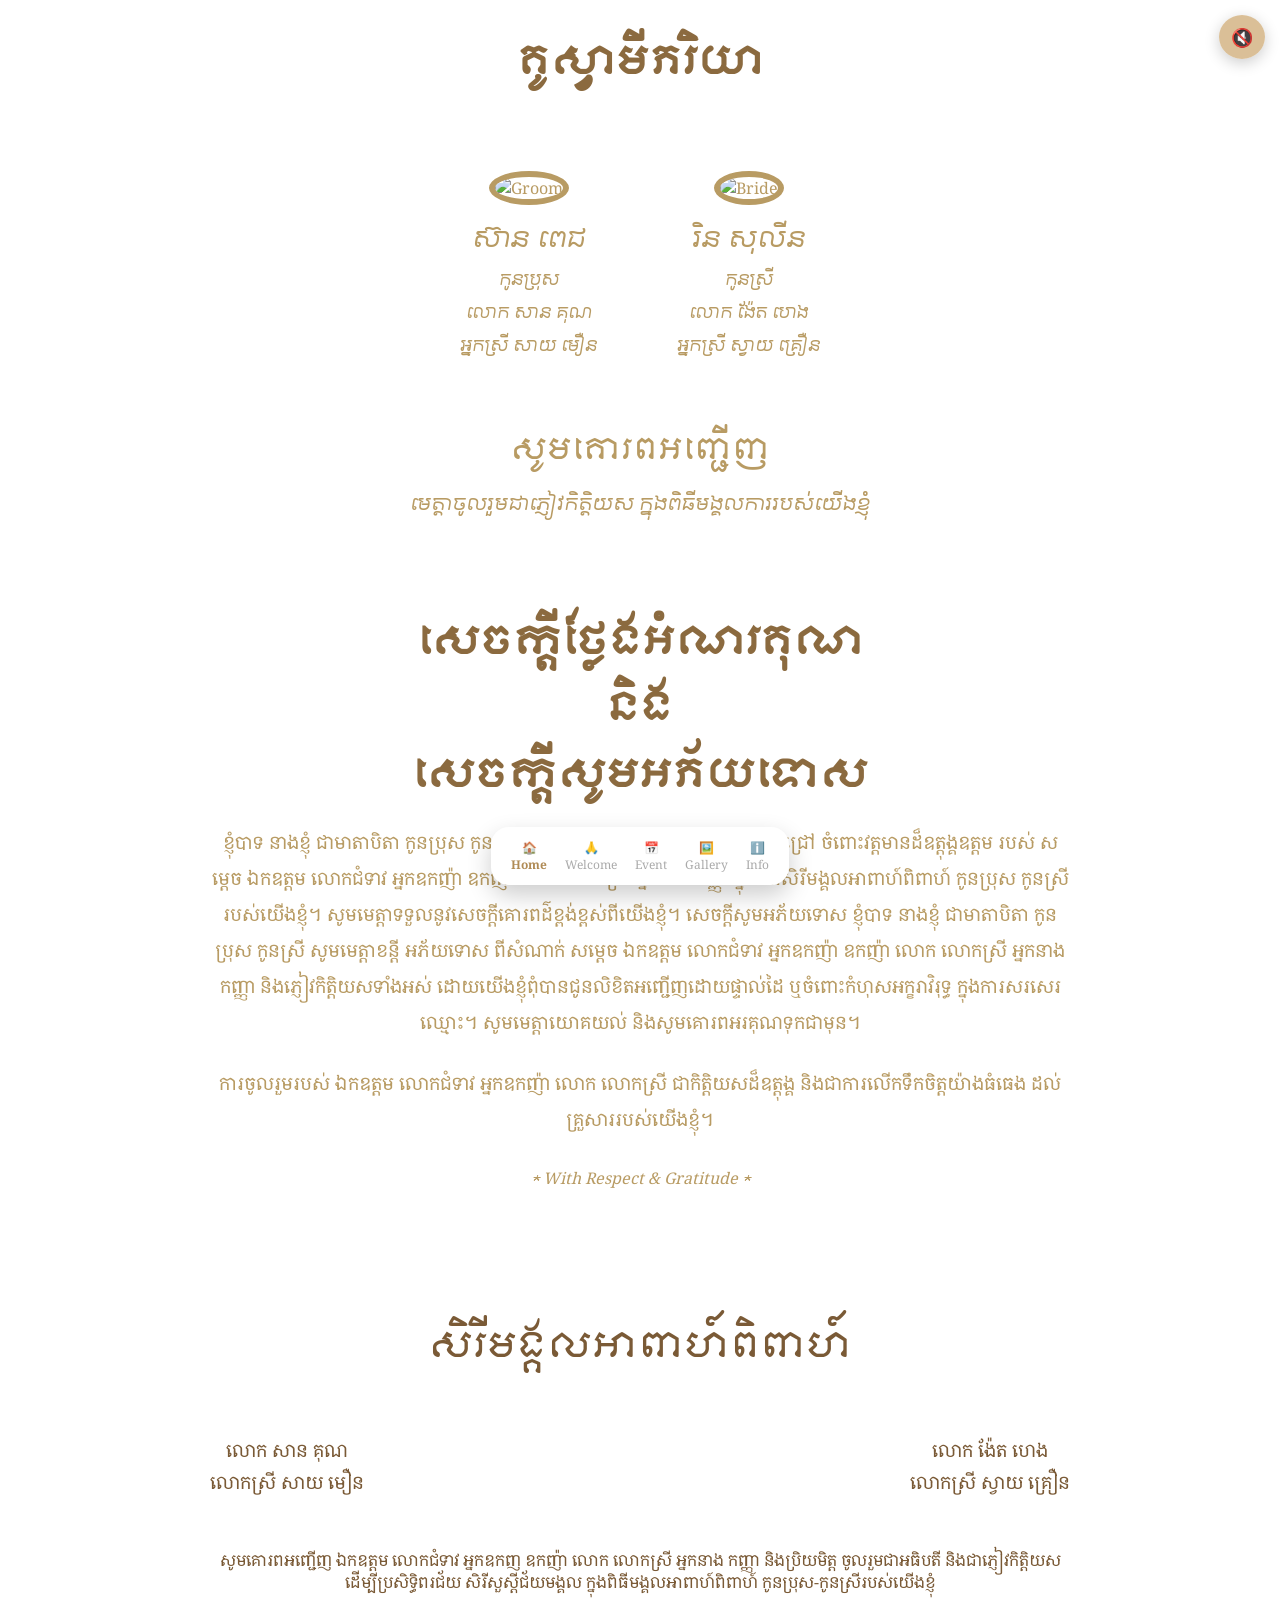
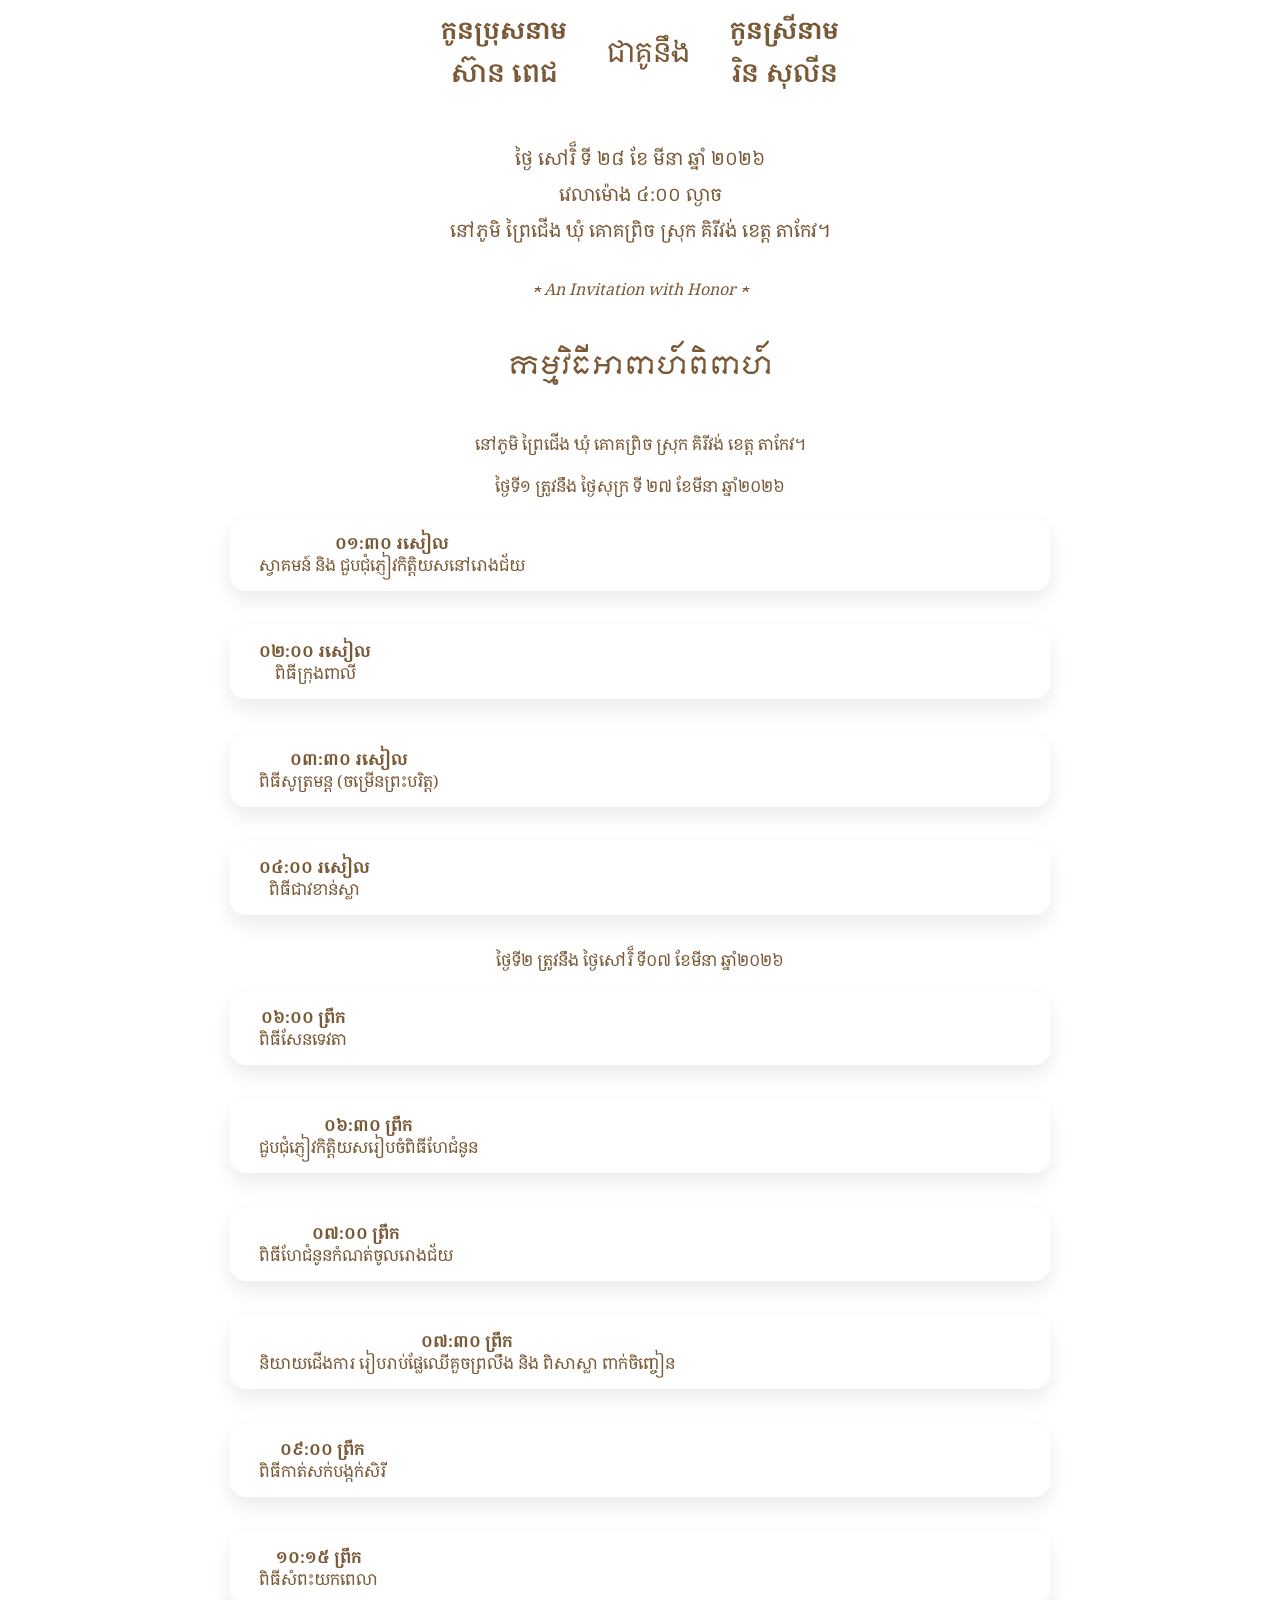
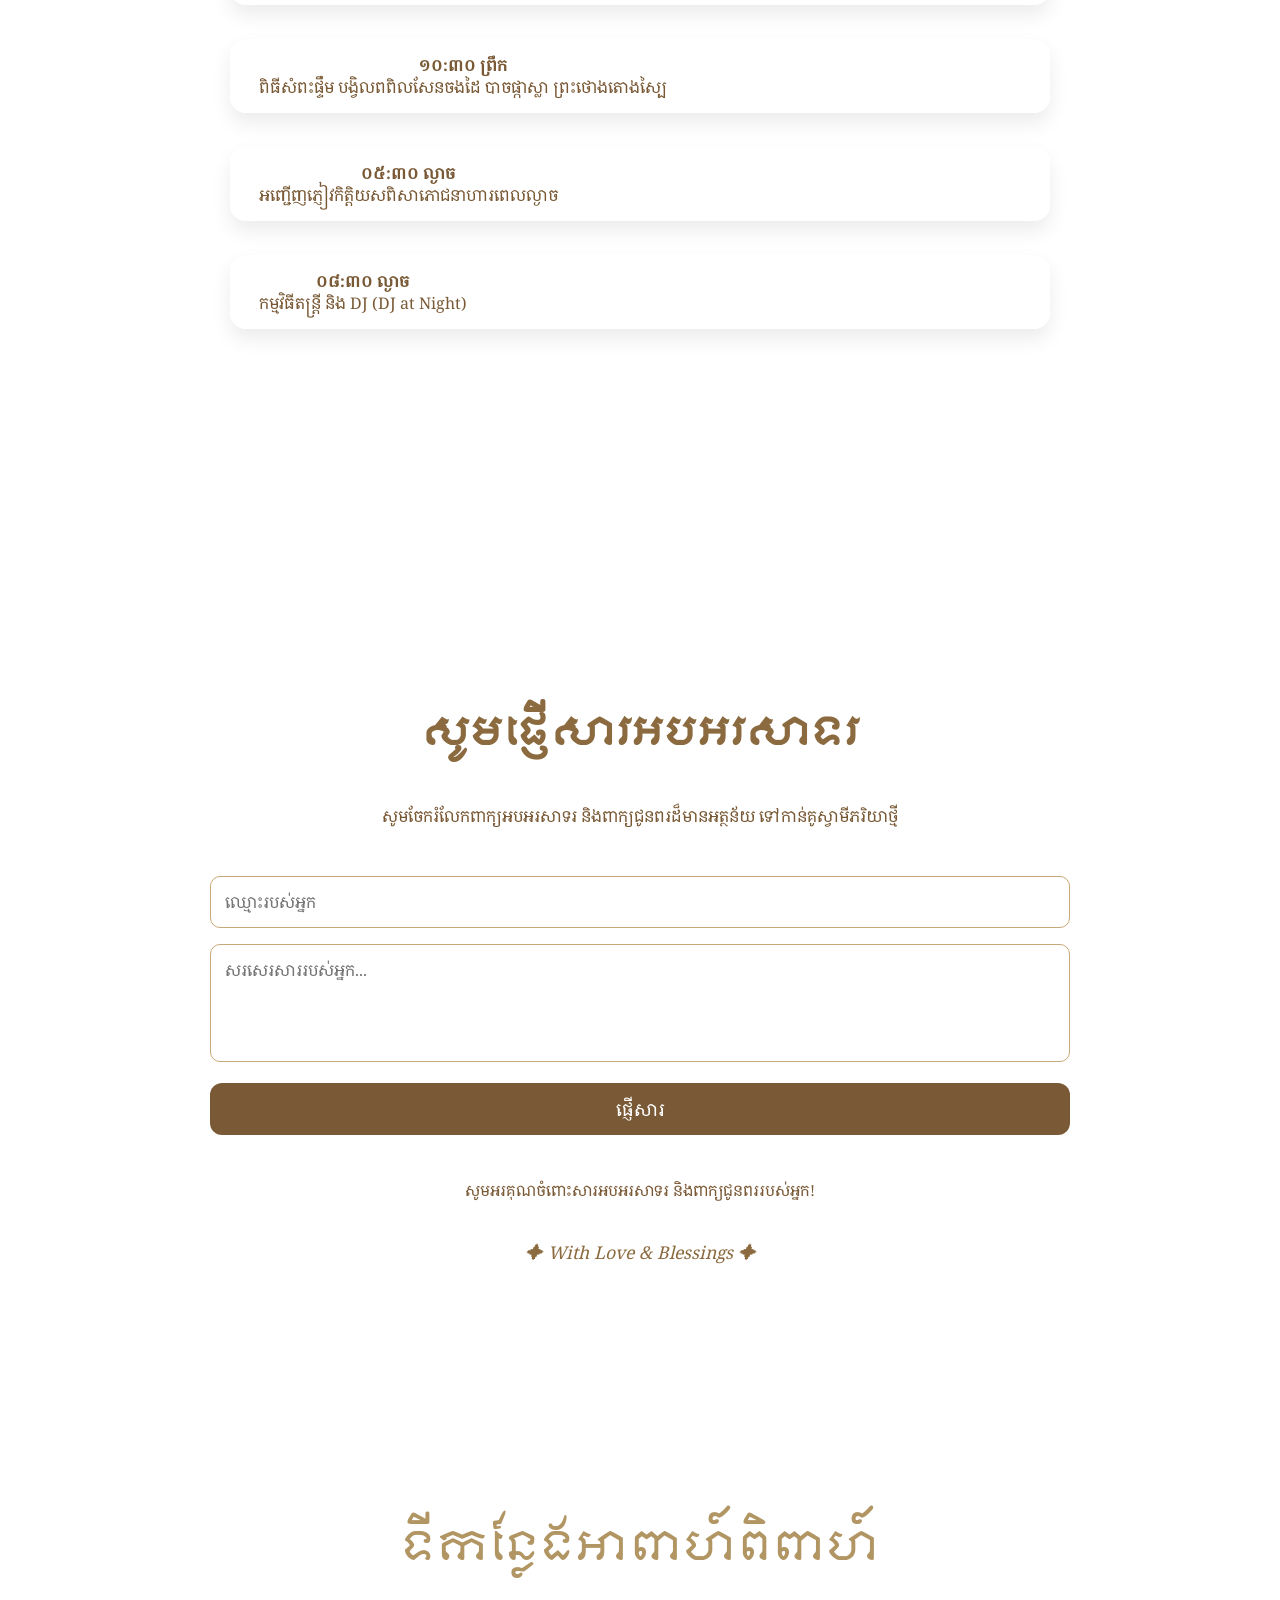
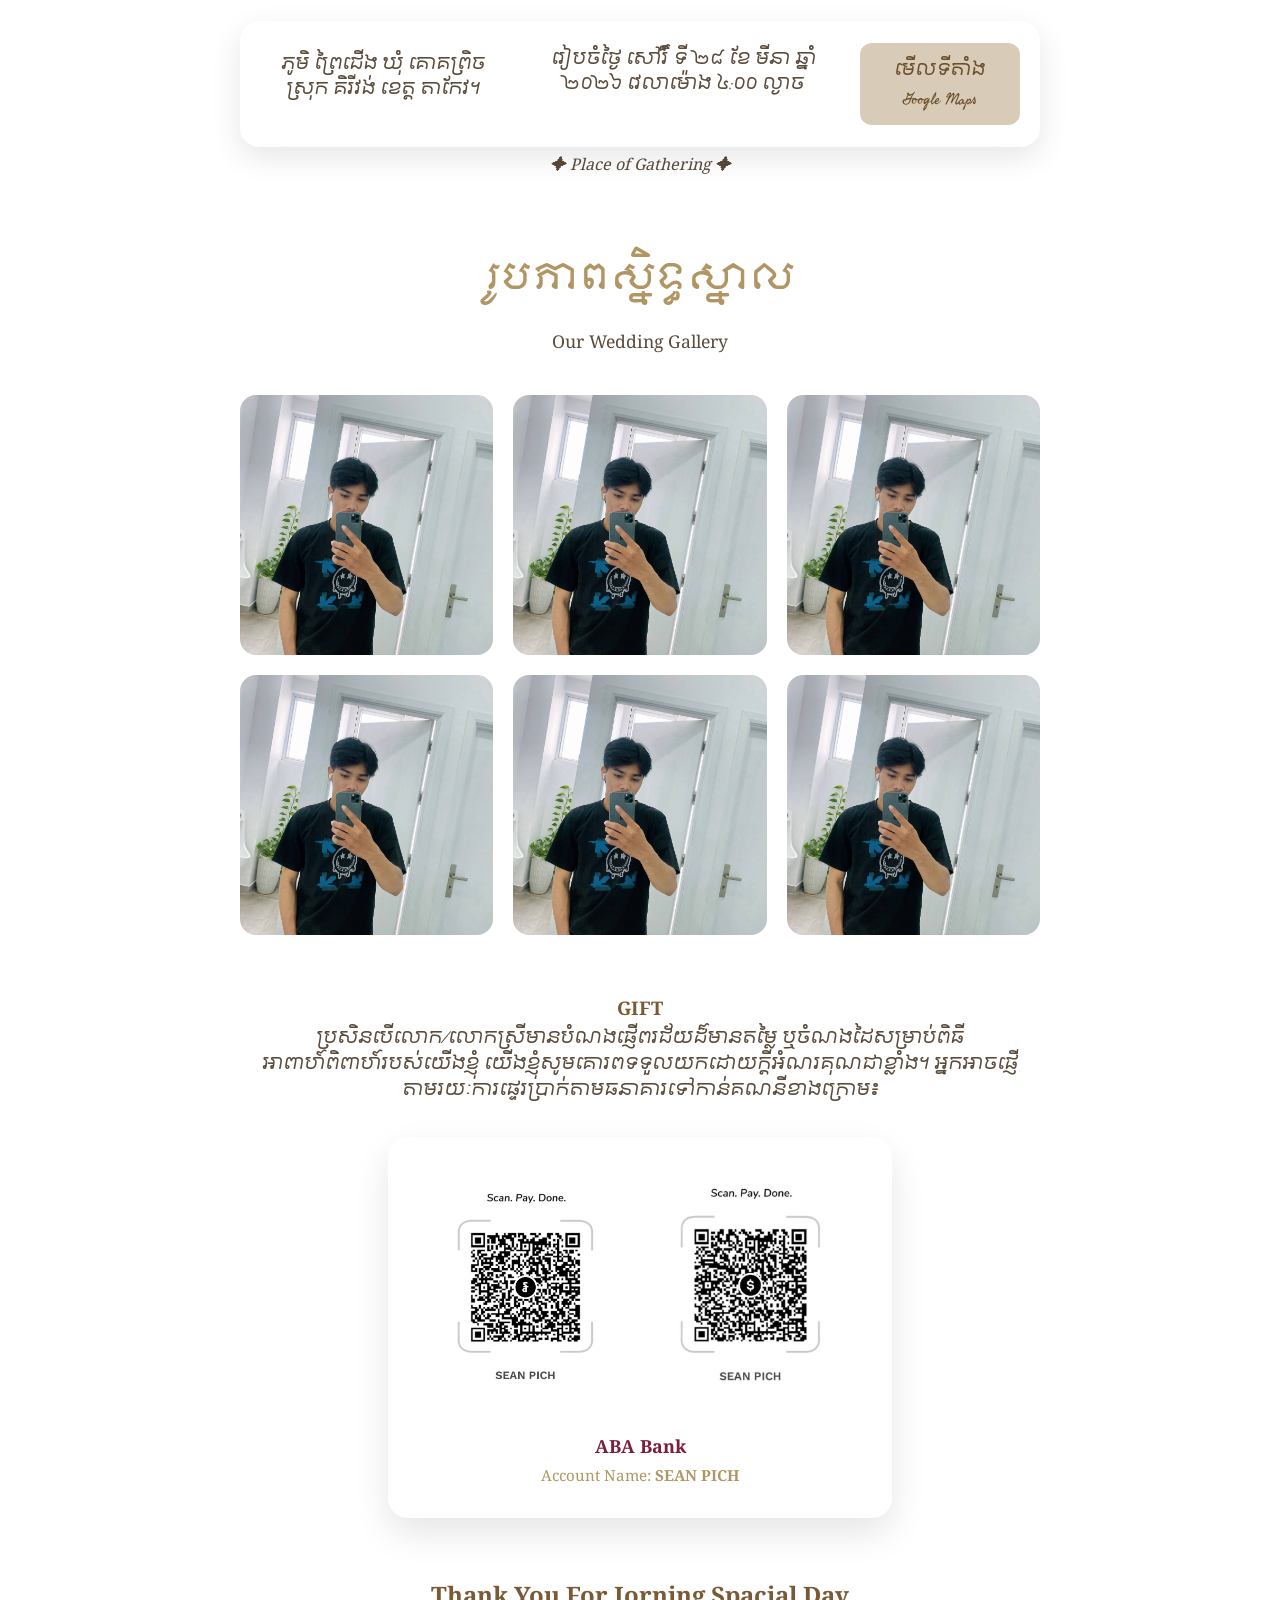
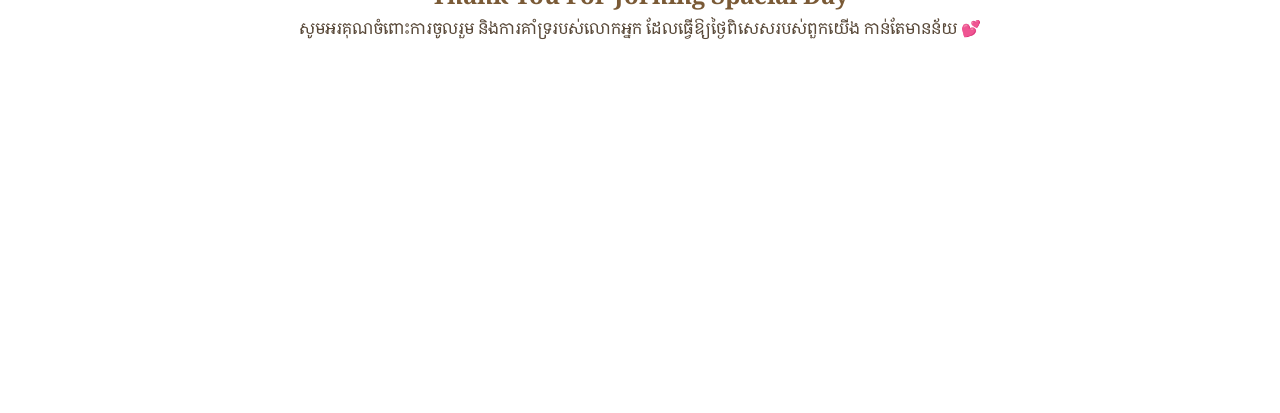
==== index1.html @ b87d2573 "frist commit" ====
<!DOCTYPE html>
<html lang="km">
<head>
  <meta charset="UTF-8">
  <meta name="viewport" content="width=device-width, initial-scale=1.0">
  <title>Wedding Invitation | Sean Pich & Rin Solin</title>
  <link rel="stylesheet" href="style.css">
  <link rel="preconnect" href="https://fonts.googleapis.com">
  <link rel="preconnect" href="https://fonts.gstatic.com" crossorigin>
  <link href="https://fonts.googleapis.com/css2?family=Noto+Serif+Khmer:wght@300;500;700&display=swap" rel="stylesheet">
  <link rel="stylesheet" href="https://cdnjs.cloudflare.com/ajax/libs/font-awesome/7.0.1/css/all.min.css">
</head>
<body>
  
  <!-- Background -->
<div class="bg"></div>
  <div class="overlay"></div>
  <!-- TOP SOUND CONTROL -->
<div class="sound-top">
  <button id="soundToggle">🔇</button>
</div>

<audio id="bgMusic" autoplay >
  <source src="Music/Music.mp3" type="audio/mpeg">
</audio>

  
  <!-- Header -->
  <header>
    <h1 class="title">គូស្វាមីភរិយា</h1>
  </header>

  <!-- Home Section -->
  <section id="home" class="home section">
    <div class="person">
      <img src="image/SeanPich.jpg" alt="Groom">
      <h2>ស៊ាន ពេជ</h2>
      <p>កូនប្រុស</p>
      <p>លោក សាន​ គុណ </p>
      <p>អ្នកស្រី សាយ​ មឿន</p>
    </div>

    <div class="person">
      <img src="image/Solin.jpg" alt="Bride">
      <h2>រិន សុលីន</h2>
      <p>កូនស្រី</p>
      <p>លោក ង៉ែត ហេង</p>
      <p>អ្នកស្រី ស្វាយ គ្រឿន</p>
    </div>
  </section>

  <!-- Wedding Text -->
  <section class="wedding-text">
    <h2>សូមគោរពអញ្ជើញ</h2>
    <p>
      មេត្តាចូលរួមជាភ្ញៀវកិត្តិយស  
      ក្នុងពិធីមង្គលការរបស់យើងខ្ញុំ
    </p>

  </section>

  <!-- Bottom Navigation -->
  <nav class="bottom-nav">
    <a href="#home" class="active">🏠<span>Home</span></a>
    <a href="#welcome">🙏<span>Welcome</span></a>
    <a href="#event">📅<span>Event</span></a>
    <a href="#gallery">🖼️<span>Gallery</span></a>
    <a href="#info">ℹ️<span>Info</span></a>
  </nav>
  <!-- Content -->
  <section id="welcome" class="welcome section">
    <h1 class="title">
      សេចក្តីថ្លែងអំណរគុណ  
      <br>និង  
      <br>សេចក្តីសូមអភ័យទោស
    </h1>

    <p class="text">
      ខ្ញុំបាទ នាងខ្ញុំ ជាមាតាបិតា កូនប្រុស កូនស្រី សូមគោរពថ្លែងអំណរគុណយ៉ាងជ្រាលជ្រៅ ចំពោះវត្តមានដ៏ឧត្តុង្គឧត្តម របស់ សម្តេច ឯកឧត្តម លោកជំទាវ អ្នកឧកញ៉ា ឧកញ៉ា លោក លោកស្រី អ្នកនាង កញ្ញា ក្នុងពិធីសិរីមង្គលអាពាហ៍ពិពាហ៍ កូនប្រុស កូនស្រីរបស់យើងខ្ញុំ។ សូមមេត្តាទទួលនូវសេចក្តីគោរពដ៌ខ្ពង់ខ្ពស់ពីយើងខ្ញុំ។

      សេចក្តីសូមអភ័យទោស ខ្ញុំបាទ នាងខ្ញុំ ជាមាតាបិតា កូនប្រុស កូនស្រី សូមមេត្តាខន្តី អភ័យទោស ពីសំណាក់ សម្តេច ឯកឧត្តម លោកជំទាវ អ្នកឧកញ៉ា ឧកញ៉ា លោក លោកស្រី អ្នកនាង កញ្ញា និងភ្ញៀវកិត្តិយសទាំងអស់ ដោយយើងខ្ញុំពុំបានជូនលិខិតអញ្ជើញដោយផ្ទាល់ដៃ ឬចំពោះកំហុសអក្ខរាវិរុទ្ធ ក្នុងការសរសេរឈ្មោះ។ សូមមេត្តាយោគយល់ និងសូមគោរពអរគុណទុកជាមុន។
    </p>

    <p class="text">
      ការចូលរួមរបស់ ឯកឧត្តម លោកជំទាវ អ្នកឧកញ៉ា  
      លោក លោកស្រី ជាកិត្តិយសដ៏ឧត្តុង្គ  
      និងជាការលើកទឹកចិត្តយ៉ាងធំធេង  
      ដល់គ្រួសាររបស់យើងខ្ញុំ។
    </p>

    <div class="footer">
      ★ With Respect & Gratitude ★
    </div>
  </section>
  
  <section class="container">

    <!-- Title -->
    <h1 class="main-title">
      សិរីមង្គលអាពាហ៍ពិពាហ៍
    </h1>

    <!-- Parents -->
    <div class="parents">
      <div>
        <p>លោក សាន គុណ</p>
        <p>លោកស្រី សាយ មឿន</p>
      </div>

      <div>
        <p>លោក ង៉ែត ហេង</p>
        <p>លោកស្រី ស្វាយ គ្រឿន</p>
      </div>
    </div>

    <!-- Invitation Text -->
    <p class="welcome-text">
      សូមគោរពអញ្ជើញ ឯកឧត្តម លោកជំទាវ អ្នកឧកញ ឧកញ៉ា លោក លោកស្រី អ្នកនាង កញ្ញា 
      និងប្រិយមិត្ត ចូលរួមជាអធិបតី និងជាភ្ញៀវកិតិ្តយស ដើម្បីប្រសិទ្ធិពរជ័យ សិរីសួស្ដីជ័យមង្គល 
      ក្នុងពិធីមង្គលអាពាហ៍ពិពាហ៍ កូនប្រុស-កូនស្រីរបស់យើងខ្ញុំ
    </p>

    <!-- Couple Names -->
    <div class="couple">
      <div>
        <h1>កូនប្រុសនាម</h1>
        <p class="name">ស៊ាន ពេជ</p>
      </div>

      <div class="heart">ជាគូនឹង</div>

      <div>
        <h1>កូនស្រីនាម</h1>
        <p class="name">រិន សុលីន</p>
      </div>
    </div>

    <!-- Event Info -->
    <section id="event" class="event-section">
      <div class="event">
      <p>ថ្ងៃ សៅរិ៏ ទី ២៨ ខែ មីនា ឆ្នាំ ២០២៦</p>
      <p>វេលាម៉ោង ៤:០០ ល្ងាច</p>
      <p>នៅភូមិ ព្រៃជើង ឃុំ គោគព្រិច ស្រុក គិរីវង់ ខេត្ត​​ តាកែវ។</p>
    </div>

    <div class="footer">
      ★ An Invitation with Honor ★
    </div>

  </section>
  <!-- Event Section -->
  <main class="container">

    <h1 class="section-title">កម្មវិធីអាពាហ៍ពិពាហ៍</h1>
    <p>នៅភូមិ ព្រៃជើង ឃុំ គោគព្រិច ស្រុក គិរីវង់ ខេត្ត​ តាកែវ។</p>
    <p>ថ្ងៃទី១ ត្រូវនឹង ថ្ងៃសុក្រ ទី ២៧ ខែមីនា ឆ្នាំ២០២៦</p>

    <div class="event-card">
      <i class="fa-solid fa-users"></i>
      <div>
        <h4>០១:៣០ រសៀល</h4>
        <p>ស្វាគមន៍ និង ជួបជុំភ្ញៀវកិត្តិយសនៅរោងជ័យ</p>
      </div>
    </div>

    <div class="event-card">
      <i class="fa-solid fa-hands-praying"></i>
      <div>
        <h4>០២:០០ រសៀល</h4>
        <p>ពិធីក្រុងពាលី</p>
      </div>
    </div>

    <div class="event-card">
      <i class="fa-solid fa-scroll"></i>
      <div>
        <h4>០៣:៣០ រសៀល</h4>
        <p>ពិធីសូត្រមន្ត (ចម្រើនព្រះបរិត្ត)</p>
      </div>
    </div>

    <div class="event-card">
      <i class="fa-solid fa-umbrella"></i>
      <div>
        <h4>០៤:០០ រសៀល</h4>
        <p>ពិធីជាវខាន់ស្លា</p>
      </div>
    </div>
    <p>ថ្ងៃទី២ ត្រូវនឹង ថ្ងៃសៅរិ៏ ទី០៧ ខែមីនា ឆ្នាំ២០២៦</p>
    <div class="event-card">
    <i class="fa-solid fa-hands-praying"></i>
    <div>
      <h4>០៦:០០ ព្រឹក</h4>
      <p>ពិធីសែនទេវតា</p>
    </div>
  </div>

  <div class="event-card">
    <i class="fa-solid fa-users"></i>
    <div>
      <h4>០៦:៣០ ព្រឹក</h4>
      <p>ជួបជុំភ្ញៀវកិត្តិយសរៀបចំពិធីហែជំនូន</p>
    </div>
  </div>

  <div class="event-card">
    <i class="fa-solid fa-bowl-rice"></i>
    <div>
      <h4>០៧:០០ ព្រឹក</h4>
      <p>ពិធីហែជំនូនកំណត់ចូលរោងជ័យ</p>
    </div>
  </div>

  <div class="event-card">
    <i class="fa-solid fa-ring"></i>
    <div>
      <h4>០៧:៣០ ព្រឹក</h4>
      <p>និយាយជើងការ រៀបរាប់ផ្លែឈើគួចព្រលឹង និង ពិសាស្លា ពាក់ចិញ្ចៀន</p>
    </div>
  </div>

  <div class="event-card">
    <i class="fa-solid fa-scissors"></i>
    <div>
      <h4>០៩:០០ ព្រឹក</h4>
      <p>ពិធីកាត់សក់បង្កក់សិរី</p>
    </div>
  </div>

  <div class="event-card">
    <i class="fa-solid fa-hands-praying"></i>
    <div>
      <h4>១០:១៥ ព្រឹក</h4>
      <p>ពិធីសំពះយកពេលា</p>
    </div>
  </div>

  <div class="event-card">
    <i class="fa-solid fa-hands-praying"></i>
    <div>
      <h4>១០:៣០ ព្រឹក</h4>
      <p>ពិធីសំពះផ្ទឹម បង្វិលពពិលសែនចងដៃ បាចផ្កាស្លា ព្រះថោងតោងស្បៃ</p>
    </div>
  </div>

  <div class="event-card">
    <i class="fa-solid fa-champagne-glasses"></i>
    <div>
      <h4>០៥:៣០ ល្ងាច</h4>
      <p>អញ្ជើញភ្ញៀវកិត្តិយសពិសាភោជនាហារពេលល្ងាច</p>
    </div>
  </div>
  <div class="event-card">
    <i class="fa-solid fa-record-vinyl"></i>
    <div>
      <h4>០៨:៣០ ល្ងាច</h4>
      <p>កម្មវិធីតន្រ្តី និង DJ (DJ at Night)</p>
    </div>
  </div>
  </main>
    </section>
    
  <!-----Info------->
  <section id="info" class="info section">
    <div class="overlay"></div>
    <div class="container">
      <h1 class="title">សូមផ្ញើសារអបអរសាទរ</h1>

      <p class="subtitle">
        សូមចែករំលែកពាក្យអបអរសាទរ និងពាក្យជូនពរដ៏មានអត្ថន័យ
        ទៅកាន់គូស្វាមីភរិយាថ្មី
      </p>

      <form id="messageForm" class="form">
        <input type="text" id="name" placeholder="ឈ្មោះរបស់អ្នក" required />

        <textarea id="message" rows="4" placeholder="សរសេរសាររបស់អ្នក..." required></textarea>

        <button type="submit">ផ្ញើសារ</button>
      </form>

      <p class="thank">
        សូមអរគុណចំពោះសារអបអរសាទរ និងពាក្យជូនពររបស់អ្នក!
      </p>

      <p class="love">✦ With Love & Blessings ✦</p>
    </div>
  </section>
  <section class="location">
  <div class="overlay"></div>

  <div class="content">
    <h1 class="heading">ទីកន្លែងអាពាហ៍ពិពាហ៍</h1>

    <div class="card">
      <p class="address">
        ភូមិ ព្រៃជើង ឃុំ គោគព្រិច ស្រុក គិរីវង់ ខេត្ត​​ តាកែវ។
      </p>

      <p class="date">
        រៀបចំថ្ងៃ សៅរិ៏ ទី ២៨ ខែ មីនា ឆ្នាំ ២០២៦  
        វេលាម៉ោង ៤:០០ ល្ងាច
      </p>

      <a
        href="https://maps.app.goo.gl/m4vSMdXPz3U8u7QR9"
        target="_blank"
        class="map-btn"
      >
        មើលទីតាំង Google Maps
      </a>
    </div>

    <p class="english">✦ Place of Gathering ✦</p>
    <br>
    <!-- GALLERY SECTION -->
  <section  id="gallery" class="gallery-section">
    <header class="header">
    <h1>រូបភាពស្និទ្ធស្នាល</h1>
    <p>Our Wedding Gallery</p>
  </header>
    <div class="gallery-container">
      <img src="Image/SeanPich.jpg" alt="Wedding Photo 1">
      <img src="Image/SeanPich.jpg" alt="Wedding Photo 2">
      <img src="Image/SeanPich.jpg" alt="Wedding Photo 3">
      <img src="Image/SeanPich.jpg" alt="Wedding Photo 4">
      <img src="Image/SeanPich.jpg" alt="Wedding Photo 5">
      <img src="Image/SeanPich.jpg" alt="Wedding Photo 6">
    </div>
  </section>
    <!-- GIFT SECTION -->
<section class="gift-section">
  <div class="gift-container">
    <h1>GIFT</h1>
    <p class="gift-text">
      ប្រសិនបើលោក/លោកស្រីមានបំណងផ្ញើពរជ័យដ៏មានតម្លៃ ឬចំណងដៃសម្រាប់ពិធីអាពាហ៍ពិពាហ៍របស់យើងខ្ញុំ យើងខ្ញុំសូមគោរពទទួលយកដោយក្តីអំណរគុណជាខ្លាំង។

អ្នកអាចផ្ញើតាមរយៈការផ្ទេរប្រាក់តាមធនាគារទៅកាន់គណនីខាងក្រោម៖
    </p>

    <div class="qr-box">
      <img src="Image/QR CODE KH.jpg" alt="ABA Bank QR Code">
      <img src="Image/QR CODE USD.jpg" alt="ABA Bank QR Code">
      <h3>ABA Bank</h3>
      <p>Account Name: <strong>SEAN PICH</strong></p>
    </div>
  </div>
</section>
    <!-- FOOTER -->
<footer class="wedding-footer">
  <div class="footer-container">
    <h2>Thank You For Jorning Spacial Day </h2>
    <p class="footer-text">
  សូមអរគុណចំពោះការចូលរួម និងការគាំទ្ររបស់លោកអ្នក  
  ដែលធ្វើឱ្យថ្ងៃពិសេសរបស់ពួកយើង កាន់តែមានន័យ 💕
</p>
<br>
<br>
<br>
<br>
<br>
<br>
<br>
<br>
<br>
<br>
<br>
<br>
<br>
<br>
<br>
<br>
  </div>
</footer>

  </div>
</section>

<script>
  const music = document.getElementById("bgMusic");
  const btn = document.getElementById("soundToggle");

  btn.addEventListener("click", () => {
    if (music.muted) {
      music.muted = false;
      music.play();
      btn.textContent = "🔊";
    } else {
      music.muted = true;
      btn.textContent = "🔇";
      
    }
  });
</script>


  <script src="script.js"></script>
</body>
</html>
---- style.css ----
@import url('https://fonts.googleapis.com/css2?family=Libertinus+Keyboard&family=Lobster+Two:ital,wght@0,400;0,700;1,400;1,700&family=Manufacturing+Consent&family=Moulpali&family=Old+Standard+TT:ital,wght@0,400;0,700;1,400&display=swap');
@import url('https://fonts.googleapis.com/css2?family=Libertinus+Keyboard&family=Lobster+Two:ital,wght@0,400;0,700;1,400;1,700&family=Manufacturing+Consent&family=Moul&family=Moulpali&family=Old+Standard+TT:ital,wght@0,400;0,700;1,400&family=Taprom&display=swap');



* {
  margin: 0;
  padding: 0;
  box-sizing: border-box;
  font-family: "Noto Serif Khmer", serif;
}

body {
  min-height: 100vh;
  background: url("images/bg.jpg") center/cover no-repeat;
  position: relative;
  color: #b89b63;
}

.overlay {
  position: absolute;
  inset: 0;
  background: rgba(255, 255, 255, 0.85);
  z-index: 0;
}

/* Header */
header {
  text-align: center;
  padding: 30px 15px;
  position: relative;
  z-index: 1;
}
/* TOP SOUND BUTTON */
.sound-top {
  position: fixed;
  top: 15px;
  right: 15px;
  z-index: 999;
}

#soundToggle {
  border: none;
  background: rgba(214,185,140,0.9);
  color: #fff;
  font-size: 18px;
  padding: 10px 12px;
  border-radius: 50%;
  cursor: pointer;
  box-shadow: 0 4px 15px rgba(0,0,0,0.2);
}


.title {
  font-size: 32px;
  font-weight: 700;
  font-family: "Moulpali", sans-serif;
  font-weight: 400;
  font-style: normal;
}

/* Couple */
.home {
  display: flex;
  justify-content: center;
  gap: 80px;
  padding: 30px 15px;
  position: relative;
  z-index: 1;
}

.person {
  text-align: center;
  max-width: 200px;
  font-family: "Taprom", system-ui;
  font-weight: 400;
  font-style: normal;
}

.person img {
  width: 180px;
  height: 180px;
  object-fit: cover;
  border-radius: 50%;
  border: 6px solid #b89b63;
}

.person h2 {
  margin-top: 15px;
  font-size: 22px;
  font-family: "Taprom", system-ui;
  font-weight: 400;
  font-style: normal;
}

.person p {
  font-size: 14px;
  margin-top: 8px;
  font-family: "Taprom", system-ui;
  font-weight: 400;
  font-style: normal;
}

/* Wedding Text */
.wedding-text {
  text-align: center;
  padding: 30px 20px;
  position: relative;
  z-index: 1;
}

.wedding-text h2 {
  font-size: 28px;
  margin-bottom: 10px;
  font-family: "Moulpali", sans-serif;
  font-weight: 400;
  font-style: normal;
}

.wedding-text p {
  font-size: 16px;
  line-height: 1.8;
   font-family: "Taprom", system-ui;
  font-weight: 400;
  font-style: normal;
}

/* Bottom Navigation */
.bottom-nav {
  position: fixed;
  bottom: 15px;
  left: 100%;
  transform: translateX(-50%);
  background: #fff;
  display: flex;
  gap: 25px;
  padding: 12px 25px;
  border-radius: 30px;
  box-shadow: 0 10px 25px rgba(0,0,0,0.15);
  z-index: 2;
}

.bottom-nav a {
  text-decoration: none;
  color: #b89b63;
  font-size: 14px;
  display: flex;
  flex-direction: column;
  align-items: center;
}

.bottom-nav a.active {
  font-weight: bold;
}

/* Responsive */
@media (max-width: 768px) {
  .couple {
    flex-direction: column;
    align-items: center;
  }

  .person img {
    width: 150px;
    height: 150px;
  }

  .title {
    font-size: 26px;
  }
}

/* White overlay */
.overlay {
  position: absolute;
  inset: 0;
  background: rgba(255, 255, 255, 0.85);
  z-index: 0;
}

/* Invitation Section */
.welcome {
  max-width: 900px;
  margin: auto;
  padding: 60px 20px 100px;
  text-align: center;
  position: relative;
  z-index: 1;
}

/* Title */
.title {
  font-size: 32px;
  font-weight: 700;
  line-height: 1.8;
  margin-bottom: 30px;
  
}

/* Paragraph text */
.text {
  font-size: 18px;
  line-height: 2;
  margin-bottom: 25px;
}

/* Footer */
.footer {
  margin-top: 30px;
  font-size: 16px;
  font-style: italic;
}

/* Responsive */
@media (max-width: 768px) {
  .title {
    font-size: 24px;
  }

  .text {
    font-size: 16px;
  }
}

@media (max-width: 480px) {
  .title {
    font-size: 20px;
  }

  .text {
    font-size: 15px;
    line-height: 1.9;
  }
}

.overlay {
  position: absolute;
  inset: 0;
  background: rgba(255, 255, 255, 0.85);
}

.container {
  max-width: 1000px;
  margin: auto;
  padding: 60px 20px 100px;
  text-align: center;
  position: relative;
  z-index: 1;
}

/* Title */
.main-title {
  font-size: 34px;
  margin-bottom: 30px;
  font-weight: 700;
  font-family: "Moulpali", sans-serif;
  font-weight: 400;
  font-style: normal;
}

/* Parents */
.parents {
  display: flex;
  justify-content: space-between;
  margin-bottom: 30px;
  font-size: 18px;
  font-family: "Taprom", system-ui;
  font-weight: 400;
  font-style: normal;
}

.parents p {
  line-height: 1.8;
}

/* Invitation text */
.invite-text {
  font-size: 18px;
  line-height: 2;
  margin-bottom: 40px;
}

/* Couple */
.couple {
  display: flex;
  justify-content: center;
  align-items: center;
  gap: 40px;
  margin-bottom: 30px;
}

.couple h2 {
  font-size: 22px;
}

.name {
  font-size: 26px;
  font-weight: 600;
  margin-top: 8px;
}

.heart {
  font-size: 28px;
}

/* Event */
.event {
  font-size: 18px;
  line-height: 2;
  margin-bottom: 30px;
}

/* Footer */
.footer {
  font-style: italic;
  font-size: 16px;
}

/* Responsive */
@media (max-width: 768px) {
  .parents {
    flex-direction: column;
    gap: 20px;
  }

  .couple {
    flex-direction: column;
    gap: 15px;
  }

  .main-title {
    font-size: 26px;
  }

  .name {
    font-size: 22px;
  }
}

@media (max-width: 480px) {
  .invite-text,
  .event {
    font-size: 16px;
  }
}

/* White overlay */
.overlay {
  position: absolute;
  inset: 0;
  background: rgba(255, 255, 255, 0.88);
}

/* Event Section */
.container {
  max-width: 420px;
  margin: auto;
  padding: 20px;
  padding-bottom: 120px;
  font-family: "Taprom", system-ui;
  font-weight: 400;
  font-style: normal;
}

.section-title {
  text-align: center;
  margin-bottom: 20px;
  font-family: "Moulpali", sans-serif;
  font-weight: 400;
  font-style: normal;
}

/* Event Cards */
.event-card {
  display: flex;
  gap: 14px;
  align-items: center;
  background: rgba(255,255,255,0.65);
  backdrop-filter: blur(10px);
  border-radius: 16px;
  padding: 15px;
  margin-bottom: 14px;
  box-shadow: 0 10px 20px rgba(0,0,0,0.08);
}

.event-card i {
  font-size: 22px;
  color: #b08b55;
  
}

/* Bottom Nav */
.bottom-nav {
  position: fixed;
  bottom: 15px;
  left: 50%;
  transform: translateX(-50%);
  background: #fff;
  display: flex;
  gap: 18px;
  padding: 12px 20px;
  border-radius: 18px;
  box-shadow: 0 10px 25px rgba(0,0,0,0.2);
}

.bottom-nav a {
  text-align: center;
  font-size: 12px;
  color: #aaa;
}

.bottom-nav i {
  display: block;
  font-size: 18px;
  margin-bottom: 4px;
}

.bottom-nav a.active {
  color: #b08b55;
}

/* Animation */
@keyframes zoomBg {
  from { transform: scale(1); }
  to { transform: scale(1.08); }
}

/* Responsive */
@media (min-width: 768px) {
  .container {
    max-width: 520px;
  }
}

/* Overlay */
.overlay {
  position: absolute;
  inset: 0;
  background: rgba(255, 255, 255, 0.88);
}

/* Section */
.schedule {
  max-width: 900px;
  margin: auto;
  padding: 80px 20px 100px;
  position: relative;
  z-index: 1;
}

/* Title */
.title {
  text-align: center;
  font-size: 32px;
  font-weight: 700;
  margin-bottom: 40px;
}

/* Schedule Item */
.item {
  display: flex;
  align-items: center;
  background: rgba(255, 255, 255, 0.85);
  border-radius: 18px;
  padding: 20px 25px;
  margin-bottom: 20px;
  box-shadow: 0 10px 25px rgba(0,0,0,0.08);
}

/* Icon */
.icon {
  width: 60px;
  height: 60px;
  background: #f3ede3;
  border-radius: 50%;
  display: flex;
  align-items: center;
  justify-content: center;
  margin-right: 20px;
  font-size: 26px;
  color: #b89b63;
}

/* Content */
.content h3 {
  font-size: 20px;
  margin-bottom: 6px;
}

.content p {
  font-size: 16px;
  line-height: 1.6;
}

/* Responsive */
@media (max-width: 768px) {
  .title {
    font-size: 26px;
  }

  .item {
    padding: 18px;
  }

  .icon {
    width: 50px;
    height: 50px;
    font-size: 22px;
  }

  .content h3 {
    font-size: 18px;
  }
}

@media (max-width: 480px) {
  .item {
    flex-direction: column;
    text-align: center;
  }

  .icon {
    margin-right: 0;
    margin-bottom: 10px;
  }
}
/* Title */
.events-title {
  margin-top: 15px;
  text-align: center;
  font-size: 20px;
  color: #b49a6c;
  font-weight: 600;
}

/* Background Section */
.info {
  position: relative;
  min-height: 100vh;
  background: #fff;
  display: flex;
  align-items: center;
  justify-content: center;
  padding: 20px;
}

/* Dark overlay */
.overlay {
  position: absolute;
  inset: 0;
  background: rgba(255, 255, 255, 0.85);
}

/* Content box */
.container {
  position: relative;
  max-width: 700px;
  width: 100%;
  text-align: center;
  color: #7a5a36;
}

/* Title */
.title {
  font-size: 2.3rem;
  font-weight: 700;
  margin-bottom: 15px;
  color: #8b6a3f;
}

/* Subtitle */
.subtitle {
  font-size: 1rem;
  margin-bottom: 25px;
  line-height: 1.8;
}

/* Form */
.form input,
.form textarea {
  width: 100%;
  padding: 14px;
  margin-bottom: 16px;
  border-radius: 10px;
  border: 1.5px solid #c9a878;
  font-size: 1rem;
  outline: none;
}

.form textarea {
  resize: none;
}

/* Button */
.form button {
  width: 100%;
  padding: 14px;
  border-radius: 12px;
  border: none;
  background: #7a5a36;
  color: #fff;
  font-size: 1.1rem;
  cursor: pointer;
  transition: 0.3s;
}

.form button:hover {
  background: #5f4427;
}

/* Thank text */
.thank {
  margin-top: 25px;
  font-size: 0.95rem;
}

/* Love text */
.love {
  margin-top: 20px;
  font-size: 1.1rem;
  font-style: italic;
  color: #8b6a3f;
}

/* Responsive */
@media (max-width: 600px) {
  .title {
    font-size: 1.8rem;
  }

  .subtitle {
    font-size: 0.95rem;
  }
}
/* Section background */
.location {
  position: relative;
  min-height: 100vh;
  background: #fff;
  display: flex;
  align-items: center;
  justify-content: center;
  padding: 20px;
}

/* Overlay */
.overlay {
  position: absolute;
  inset: 0;
  background: rgba(255, 255, 255, 0.88);
}

/* Content */
.content {
  position: relative;
  max-width: 800px;
  width: 100%;
  text-align: center;
  color: #7a5a36;
}

/* Heading */
.heading {
  font-size: 2.5rem;
  font-weight: 700;
  color: #b19563;
  margin-bottom: 30px;
  font-family: "Moulpali", sans-serif;
  font-weight: 400;
  font-style: normal;
}

/* Card */
.card {
  background: rgba(255, 255, 255, 0.92);
  padding: 35px 25px;
  border-radius: 18px;
  box-shadow: 0 10px 30px rgba(0,0,0,0.08);
}

/* Address text */
.address {
  font-size: 1.05rem;
  line-height: 2;
  margin-bottom: 20px;
  font-family: "Taprom", system-ui;
  font-weight: 400;
  font-style: normal;
}

/* Date text */
.date {
  font-size: 1rem;
  margin-bottom: 30px;
  font-family: "Taprom", system-ui;
  font-weight: 400;
  font-style: normal;
}

/* Button */
.map-btn {
  display: inline-block;
  padding: 12px 28px;
  background: #d8cbb8;
  color: #6b4f2a;
  border-radius: 12px;
  text-decoration: none;
  font-size: 1rem;
  transition: 0.3s;
  font-family: "Taprom", system-ui;
  font-weight: 400;
  font-style: normal;
}

.map-btn:hover {
  background: #c1ae96;
}

/* English text */
.english {
  margin-top: 35px;
  font-style: italic;
  font-size: 1.1rem;
  color: #8b6a3f;
}

/* Responsive */
@media (max-width: 600px) {
  .heading {
    font-size: 1.9rem;
  }

  .card {
    padding: 25px 18px;
  }

  .address,
  .date {
    font-size: 0.95rem;
  }
}


.timeline {
  position: relative;
  min-height: 100vh;
  background: url("https://images.unsplash.com/photo-1549880338-65ddcdfd017b") center/cover no-repeat;
  padding: 60px 20px;
}

.overlay {
  position: absolute;
  inset: 0;
  background: rgba(255, 255, 255, 0.75);
}

.container {
  position: relative;
  max-width: 900px;
  margin: auto;
  display: flex;
  flex-direction: column;
  gap: 20px;
}

.card {
  display: flex;
  align-items: center;
  gap: 20px;
  padding: 20px;
  border-radius: 20px;
  background: rgba(255, 255, 255, 0.65);
  backdrop-filter: blur(10px);
  box-shadow: 0 10px 30px rgba(0,0,0,0.1);
  animation: fadeUp 0.6s ease both;
}

.icon {
  min-width: 55px;
  height: 55px;
  border-radius: 50%;
  background: #b59a6a;
  display: flex;
  align-items: center;
  justify-content: center;
  color: #fff;
  font-size: 22px;
}

.content h3 {
  font-size: 18px;
  color: #8b6b3e;
}

.content p {
  font-size: 16px;
  color: #5a4a3a;
  margin-top: 5px;
}

/* Animation */
@keyframes fadeUp {
  from {
    opacity: 0;
    transform: translateY(30px);
  }
  to {
    opacity: 1;
    transform: translateY(0);
  }
}

/* Responsive */
@media (max-width: 600px) {
  .card {
    flex-direction: column;
    text-align: center;
  }
}

/* HEADER */
.header {
  text-align: center;
  padding: 40px 20px;
  background: #fff;
  color: #b19563;
  
}

.header h1 {
  font-size: 2.2rem;
  font-family: "Moulpali", sans-serif;
  font-weight: 400;
  font-style: normal;
}

.header p {
  margin-top: 10px;
  font-size: 1.1rem;
  
}

/* GALLERY */
.gallery {
  padding: 50px 20px;
}

.gallery-container {
  max-width: 1100px;
  margin: auto;
  display: grid;
  grid-template-columns: repeat(auto-fit, minmax(250px, 1fr));
  gap: 20px;
}

.gallery-container img {
  width: 100%;
  height: 260px;
  object-fit: cover;
  border-radius: 16px;
  cursor: pointer;
  transition: transform 0.4s ease, box-shadow 0.4s ease;
}

.gallery-container img:hover {
  transform: scale(1.05);
  box-shadow: 0 15px 30px rgba(0,0,0,0.2);
}

/* GIFT SECTION */
.gift-section {
  padding: 60px 20px;
  background: #fff;
}

.gift-container {
  max-width: 900px;
  margin: auto;
  text-align: center;
}

.gift-container h2 {
  font-size: 2rem;
  margin-bottom: 15px;
  color: #d14b6e;
}

.gift-text {
  font-size: 1.05rem;
  line-height: 1.6;
  margin-bottom: 35px;
  color: #b19563;
  font-family: "Taprom", system-ui;
  font-weight: 400;
  font-style: normal;
}

.qr-box {
  background: #fff;
  padding: 30px;
  border-radius: 20px;
  display: inline-block;
  box-shadow: 0 15px 35px rgba(0,0,0,0.1);
  animation: floatQR 4s ease-in-out infinite;
}

.qr-box img {
  width: 220px;
  max-width: 100%;
  border-radius: 12px;
  margin-bottom: 15px;
}

.qr-box h3 {
  color: #7b1e3c;
  margin-bottom: 5px;
}

.qr-box p {
  font-size: 0.95rem;
  color: #b19563;
}

/* QR FLOAT ANIMATION */
@keyframes floatQR {
  0%, 100% {
    transform: translateY(0);
  }
  50% {
    transform: translateY(-8px);
  }
}
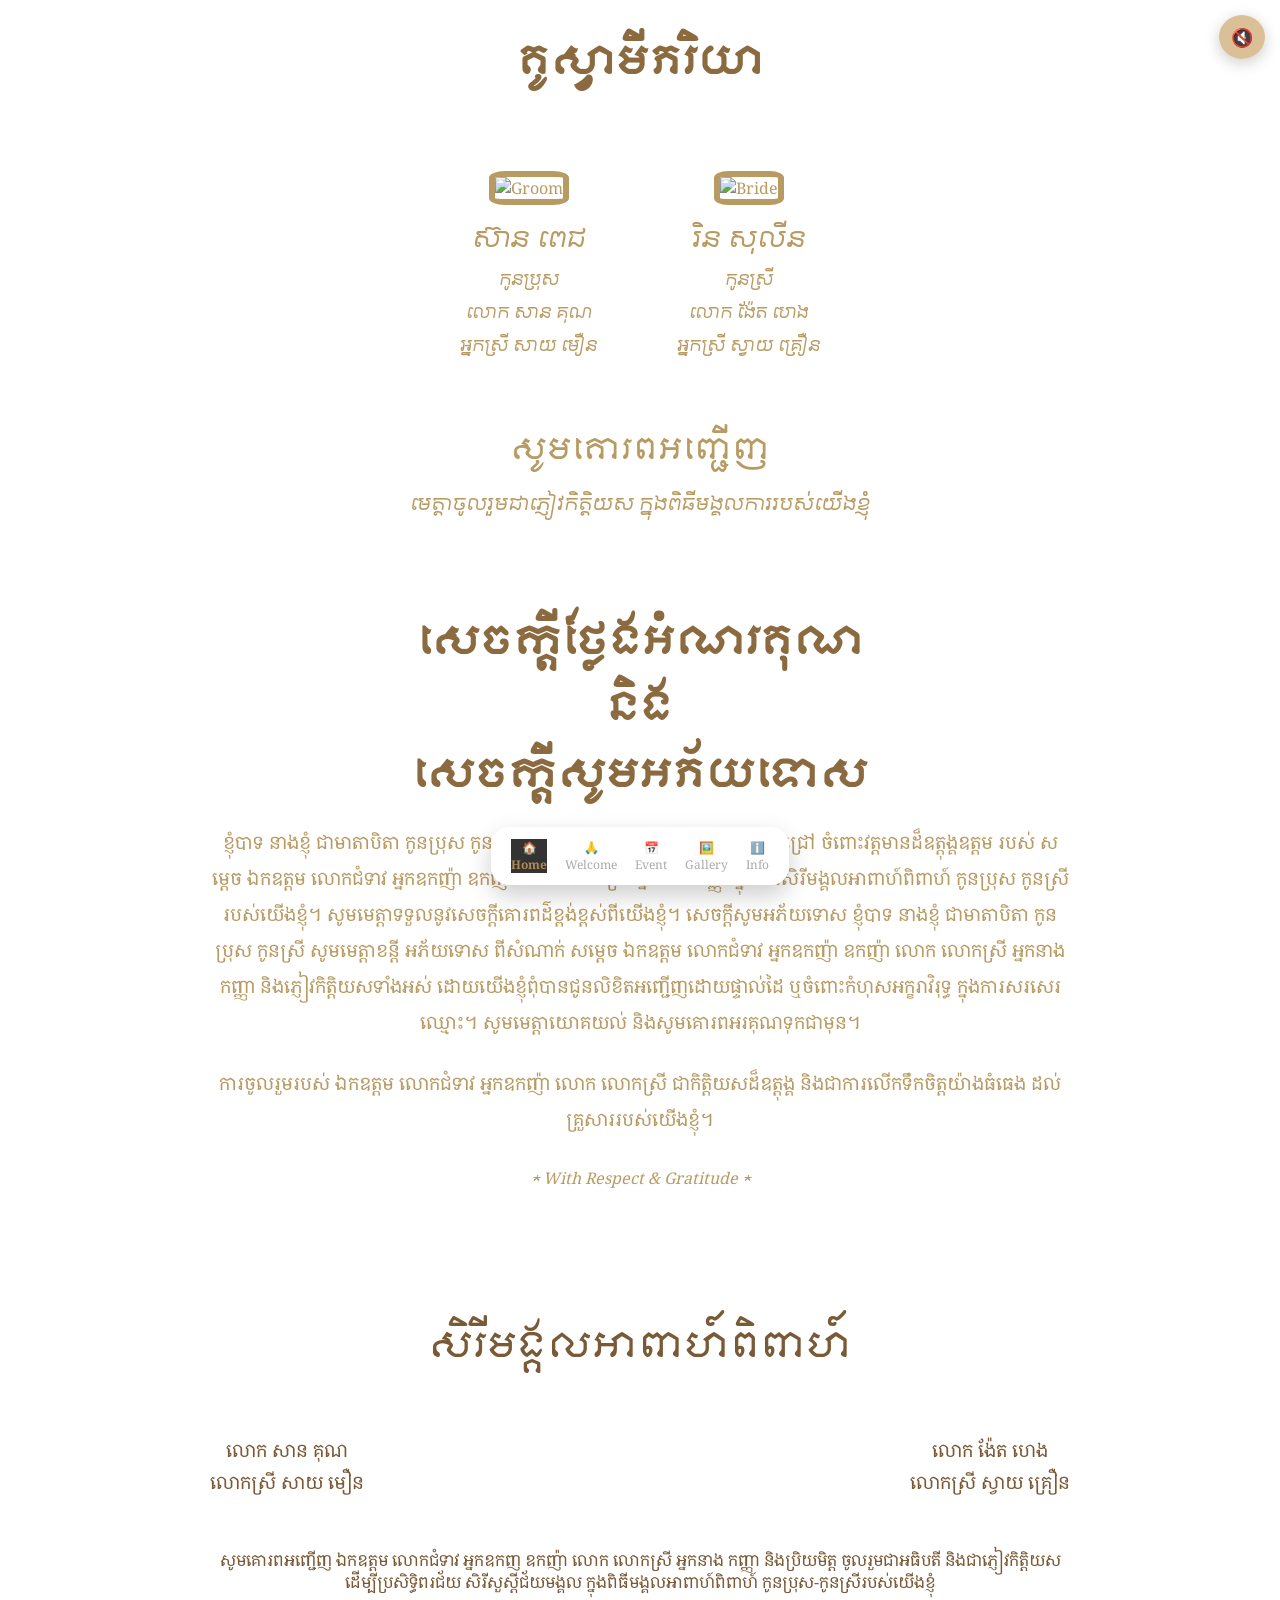
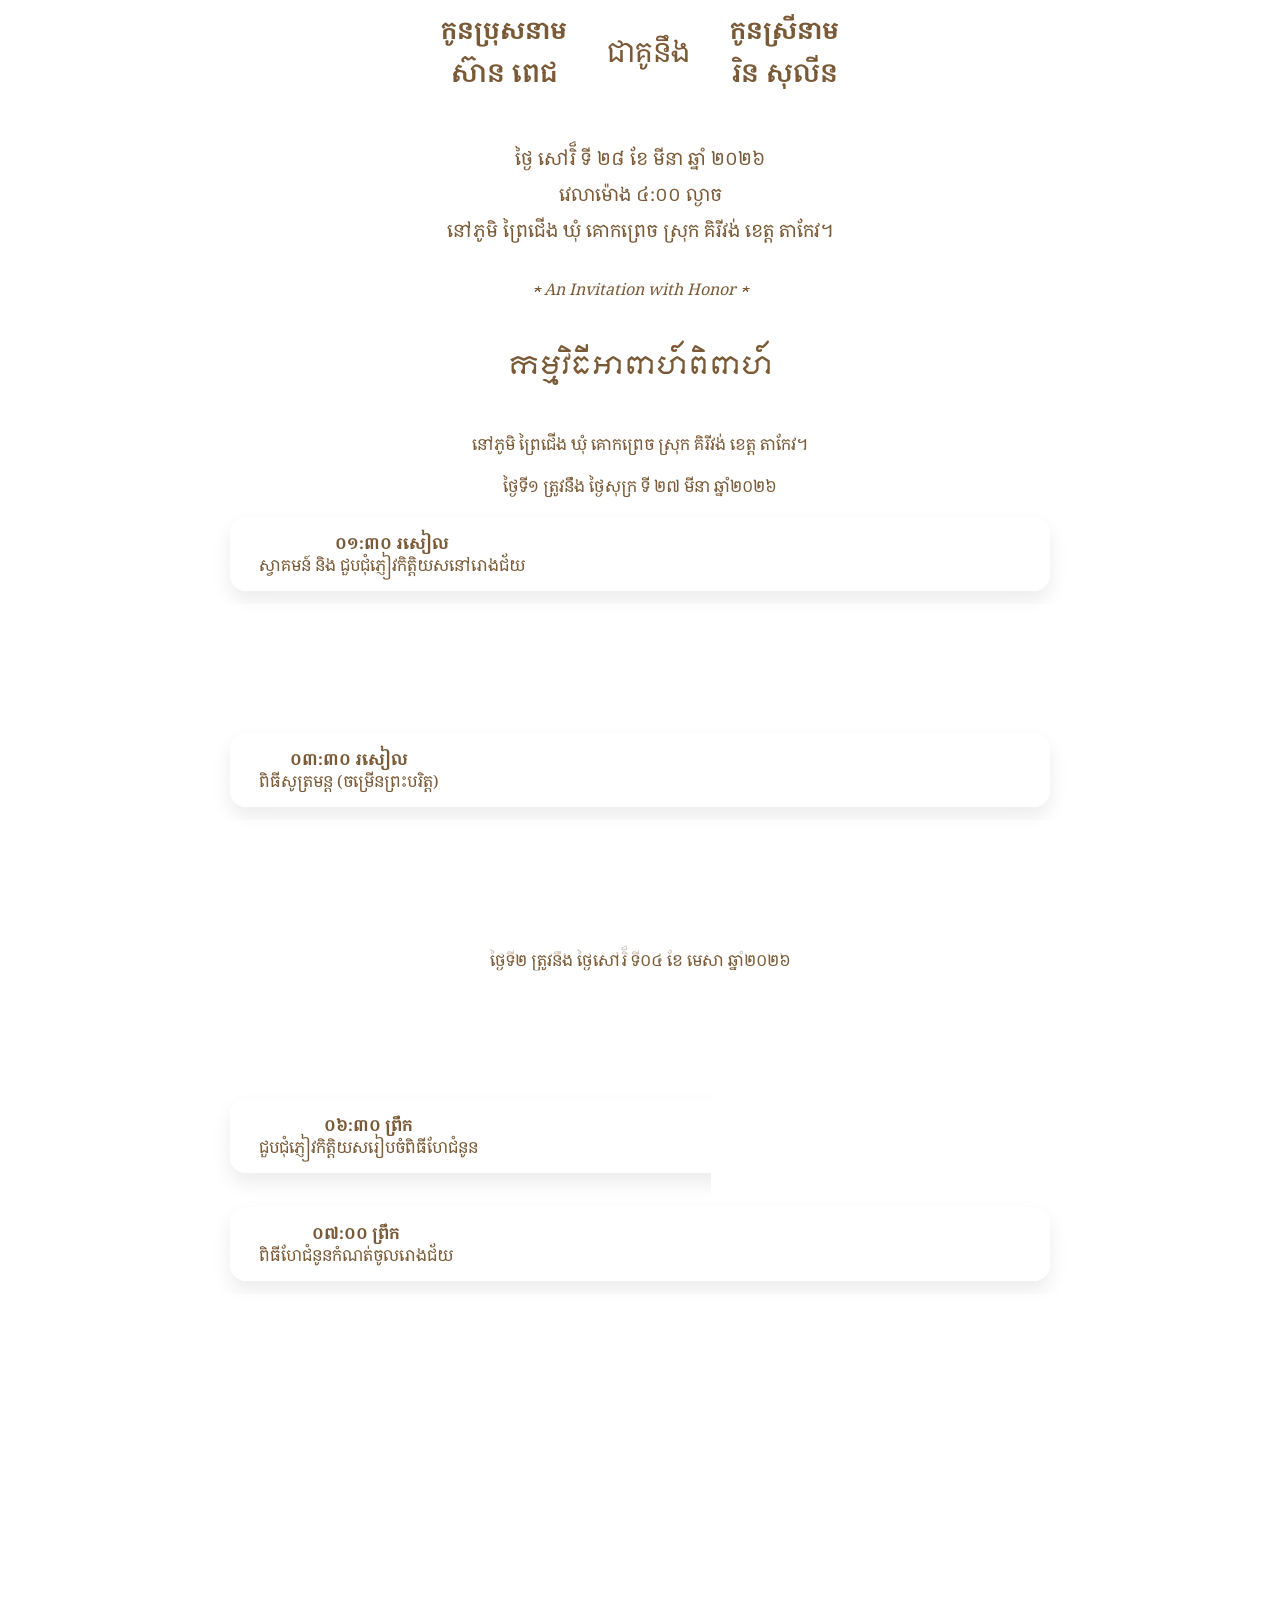
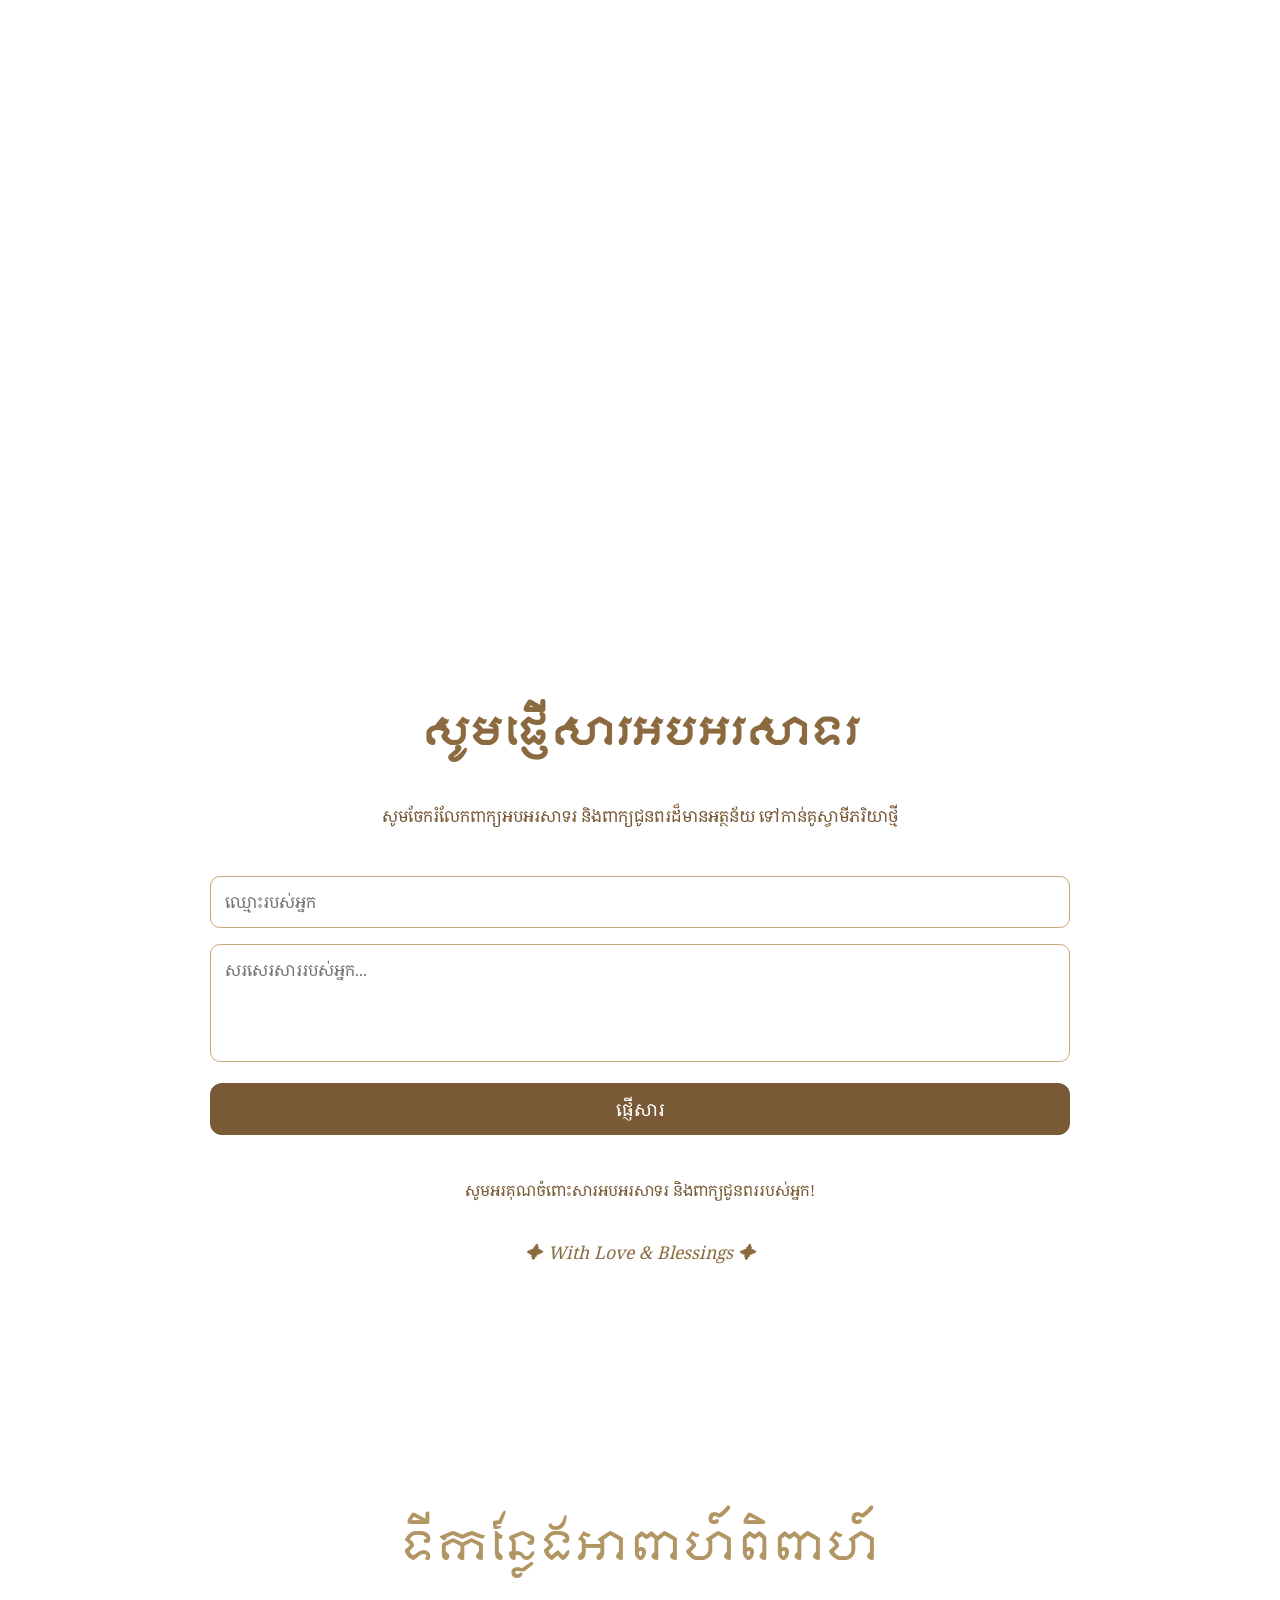
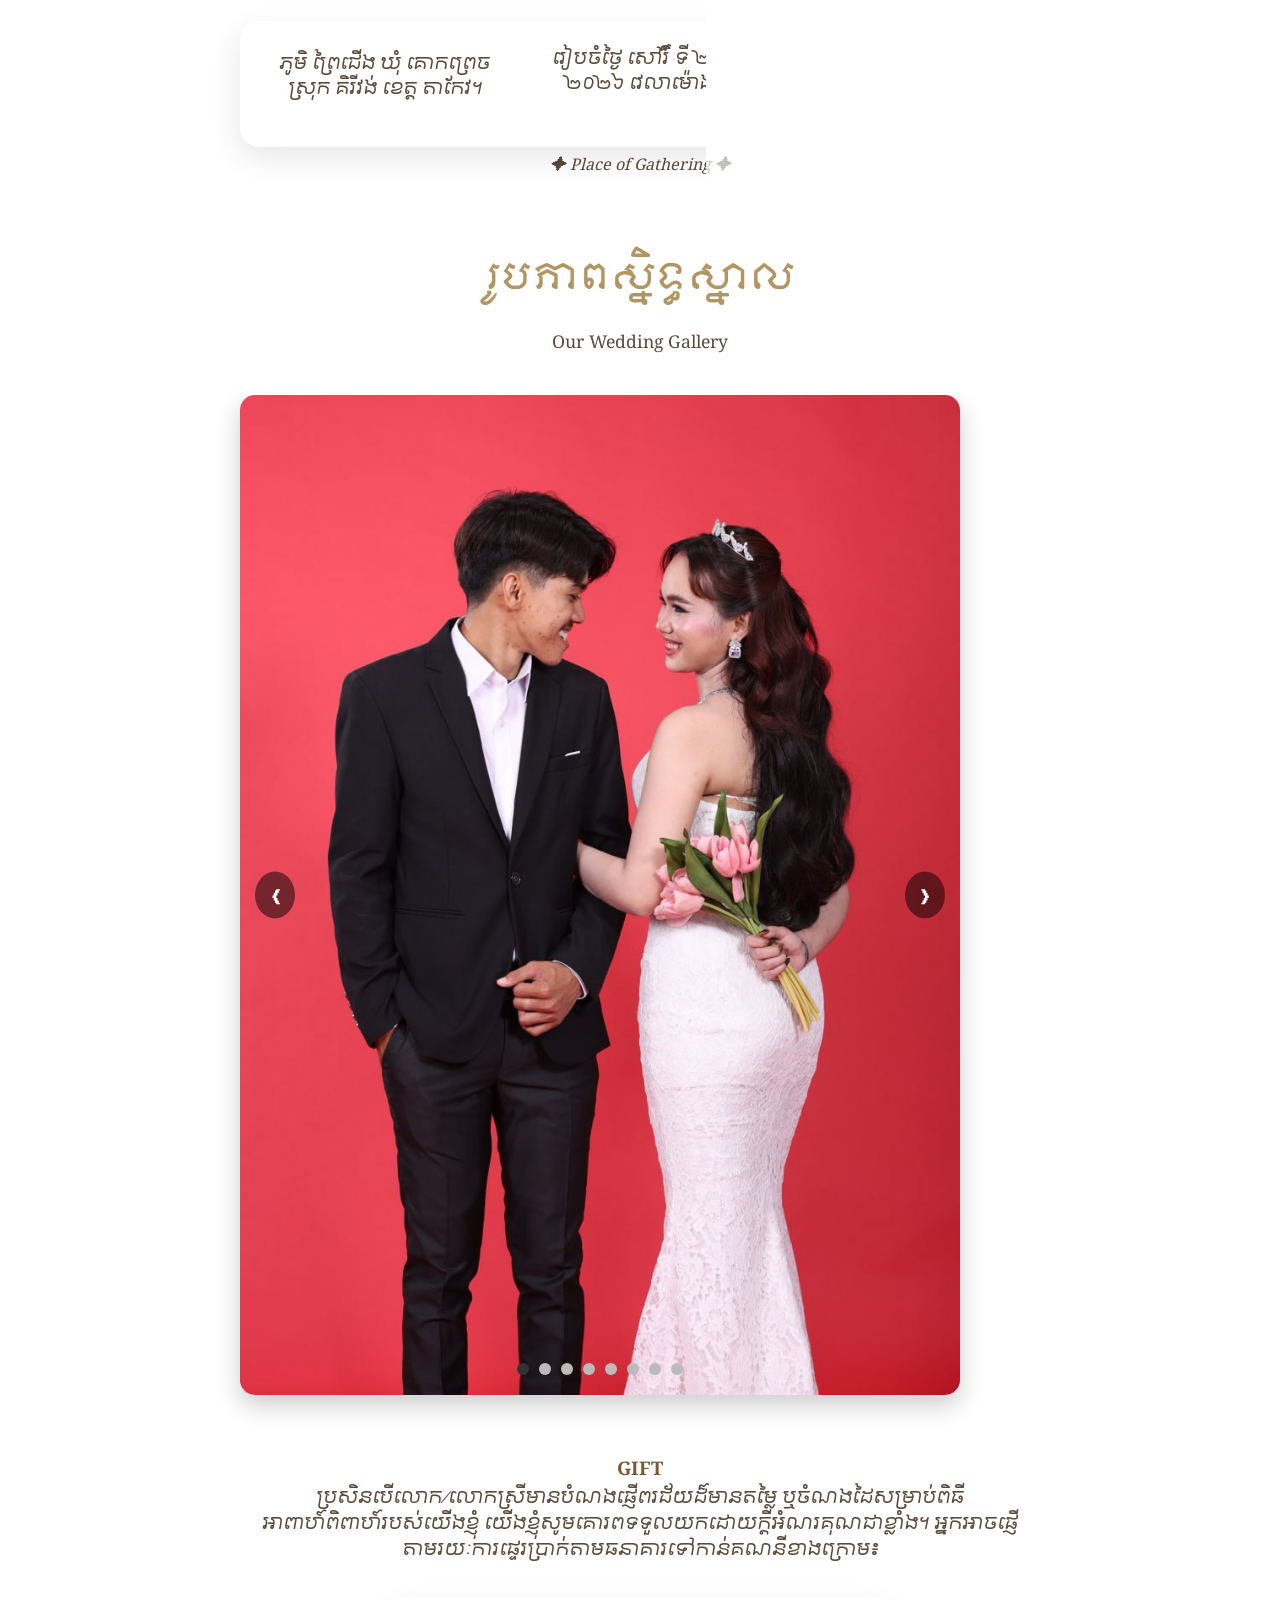
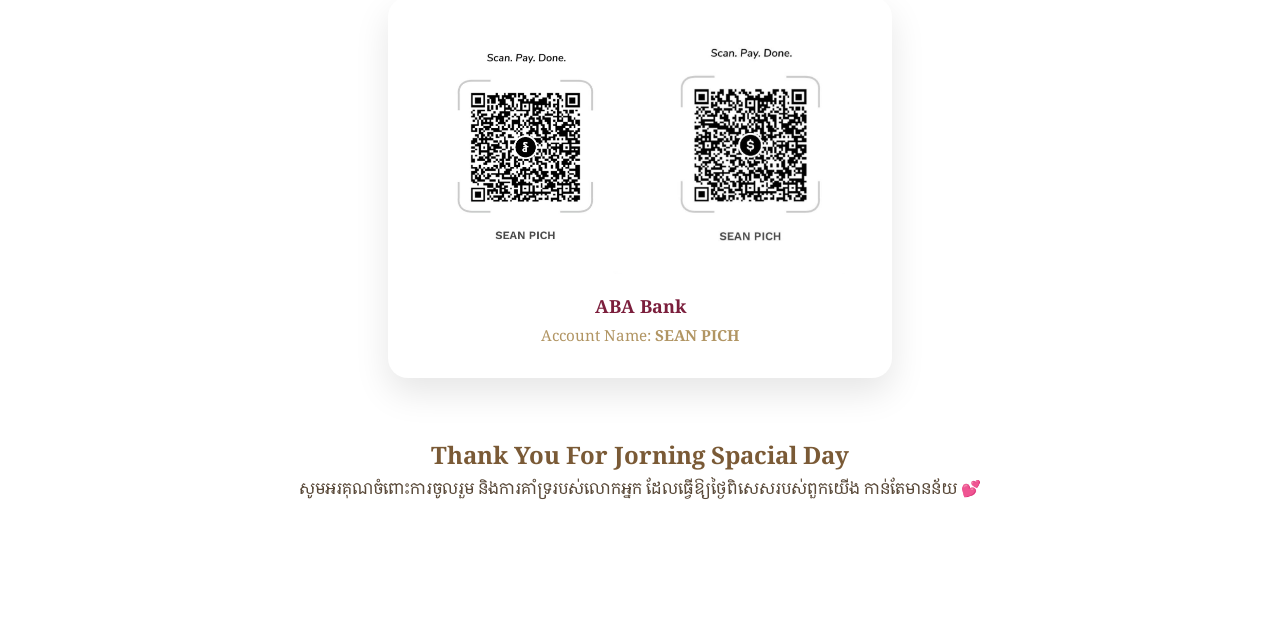
==== commit e11f09b8: "new update" ====
--- a/index1.html
+++ b/index1.html
@@ -33,7 +33,7 @@
   <!-- Home Section -->
   <section id="home" class="home section">
     <div class="person">
-      <img src="image/SeanPich.jpg" alt="Groom">
+      <img src="image/pich-8.jpg" alt="Groom">
       <h2>ស៊ាន ពេជ</h2>
       <p>កូនប្រុស</p>
       <p>លោក សាន​ គុណ </p>
@@ -41,7 +41,7 @@
     </div>
 
     <div class="person">
-      <img src="image/Solin.jpg" alt="Bride">
+      <img src="image/pich-7.jpg" alt="Bride">
       <h2>រិន សុលីន</h2>
       <p>កូនស្រី</p>
       <p>លោក ង៉ែត ហេង</p>
@@ -140,7 +140,7 @@
       <div class="event">
       <p>ថ្ងៃ សៅរិ៏ ទី ២៨ ខែ មីនា ឆ្នាំ ២០២៦</p>
       <p>វេលាម៉ោង ៤:០០ ល្ងាច</p>
-      <p>នៅភូមិ ព្រៃជើង ឃុំ គោគព្រិច ស្រុក គិរីវង់ ខេត្ត​​ តាកែវ។</p>
+      <p>នៅភូមិ ព្រៃជើង ឃុំ គោកព្រេច ស្រុក គិរីវង់ ខេត្ត​​ តាកែវ។</p>
     </div>
 
     <div class="footer">
@@ -152,8 +152,8 @@
   <main class="container">
 
     <h1 class="section-title">កម្មវិធីអាពាហ៍ពិពាហ៍</h1>
-    <p>នៅភូមិ ព្រៃជើង ឃុំ គោគព្រិច ស្រុក គិរីវង់ ខេត្ត​ តាកែវ។</p>
-    <p>ថ្ងៃទី១ ត្រូវនឹង ថ្ងៃសុក្រ ទី ២៧ ខែមីនា ឆ្នាំ២០២៦</p>
+    <p>នៅភូមិ ព្រៃជើង ឃុំ គោកព្រេច ស្រុក គិរីវង់ ខេត្ត​​ តាកែវ។</p>
+    <p>ថ្ងៃទី១ ត្រូវនឹង ថ្ងៃសុក្រ ទី ២៧ មីនា ឆ្នាំ២០២៦</p>
 
     <div class="event-card">
       <i class="fa-solid fa-users"></i>
@@ -186,7 +186,7 @@
         <p>ពិធីជាវខាន់ស្លា</p>
       </div>
     </div>
-    <p>ថ្ងៃទី២ ត្រូវនឹង ថ្ងៃសៅរិ៏ ទី០៧ ខែមីនា ឆ្នាំ២០២៦</p>
+    <p>ថ្ងៃទី២ ត្រូវនឹង ថ្ងៃសៅរិ៏ ទី០៤ ខែ​ មេសា ឆ្នាំ២០២៦</p>
     <div class="event-card">
     <i class="fa-solid fa-hands-praying"></i>
     <div>
@@ -294,7 +294,7 @@
 
     <div class="card">
       <p class="address">
-        ភូមិ ព្រៃជើង ឃុំ គោគព្រិច ស្រុក គិរីវង់ ខេត្ត​​ តាកែវ។
+        ភូមិ ព្រៃជើង ឃុំ គោកព្រេច ស្រុក គិរីវង់ ខេត្ត​​ តាកែវ។
       </p>
 
       <p class="date">
@@ -303,7 +303,7 @@
       </p>
 
       <a
-        href="https://maps.app.goo.gl/m4vSMdXPz3U8u7QR9"
+        href="https://maps.app.goo.gl/7gfQ115nvpcnQdAG9"
         target="_blank"
         class="map-btn"
       >
@@ -319,14 +319,49 @@
     <h1>រូបភាពស្និទ្ធស្នាល</h1>
     <p>Our Wedding Gallery</p>
   </header>
-    <div class="gallery-container">
-      <img src="Image/SeanPich.jpg" alt="Wedding Photo 1">
-      <img src="Image/SeanPich.jpg" alt="Wedding Photo 2">
-      <img src="Image/SeanPich.jpg" alt="Wedding Photo 3">
-      <img src="Image/SeanPich.jpg" alt="Wedding Photo 4">
-      <img src="Image/SeanPich.jpg" alt="Wedding Photo 5">
-      <img src="Image/SeanPich.jpg" alt="Wedding Photo 6">
-    </div>
+    <div class="slider">
+  <div class="slides">
+
+    <div class="slide">
+      <img src="Image/pich-1.jpg">
+    </div>
+
+    <div class="slide">
+      <img src="Image/pich-2.jpg">
+    </div>
+
+    <div class="slide">
+      <img src="Image/pich-3.jpg">
+    </div>>
+
+    <div class="slide">
+      <img src="Image/pich-4.jpg">
+    </div>
+
+    <div class="slide">
+      <img src="Image/pich-5.jpg">
+    </div>
+
+    <div class="slide">
+      <img src="Image/pich-6.jpg">
+    </div>
+
+    <div class="slide">
+      <img src="Image/pich-7.jpg">
+    </div>
+
+    <div class="slide">
+      <img src="Image/pich-8.jpg">
+    </div>
+
+  </div>
+
+  <button class="prev">&#10094;</button>
+  <button class="next">&#10095;</button>
+
+  <div class="dots"></div>
+</div>
+
   </section>
     <!-- GIFT SECTION -->
 <section class="gift-section">
@@ -359,17 +394,6 @@
 <br>
 <br>
 <br>
-<br>
-<br>
-<br>
-<br>
-<br>
-<br>
-<br>
-<br>
-<br>
-<br>
-<br>
   </div>
 </footer>
 
@@ -391,6 +415,62 @@
       
     }
   });
+  const slides = document.querySelector(".slides");
+const slide = document.querySelectorAll(".slide");
+const prev = document.querySelector(".prev");
+const next = document.querySelector(".next");
+const dotsContainer = document.querySelector(".dots");
+
+let index = 0;
+let interval;
+
+// Create dots
+slide.forEach((_, i)=>{
+  const dot = document.createElement("span");
+  dot.classList.add("dot");
+  if(i===0) dot.classList.add("active");
+  dot.addEventListener("click", ()=>showSlide(i));
+  dotsContainer.appendChild(dot);
+});
+
+const dots = document.querySelectorAll(".dot");
+
+function showSlide(i){
+  index = i;
+  slides.style.transform = `translateX(-${index * 100}%)`;
+
+  dots.forEach(dot=>dot.classList.remove("active"));
+  dots[index].classList.add("active");
+}
+
+function nextSlide(){
+  index = (index + 1) % slide.length;
+  showSlide(index);
+}
+
+function prevSlide(){
+  index = (index - 1 + slide.length) % slide.length;
+  showSlide(index);
+}
+
+next.addEventListener("click", nextSlide);
+prev.addEventListener("click", prevSlide);
+
+// Auto Slide
+function startAutoSlide(){
+  interval = setInterval(nextSlide, 3000);
+}
+
+function stopAutoSlide(){
+  clearInterval(interval);
+}
+
+startAutoSlide();
+
+// Pause on hover
+document.querySelector(".slider").addEventListener("mouseenter", stopAutoSlide);
+document.querySelector(".slider").addEventListener("mouseleave", startAutoSlide);
+
 </script>
 
 
--- a/style.css
+++ b/style.css
@@ -78,10 +78,10 @@
 }
 
 .person img {
-  width: 180px;
-  height: 180px;
+  width: 165px;
+  height: 200px;
   object-fit: cover;
-  border-radius: 50%;
+  border-radius: 20%;
   border: 6px solid #b89b63;
 }
 
@@ -845,26 +845,115 @@
   padding: 50px 20px;
 }
 
-.gallery-container {
-  max-width: 1100px;
-  margin: auto;
-  display: grid;
-  grid-template-columns: repeat(auto-fit, minmax(250px, 1fr));
-  gap: 20px;
-}
-
-.gallery-container img {
-  width: 100%;
-  height: 260px;
-  object-fit: cover;
-  border-radius: 16px;
-  cursor: pointer;
-  transition: transform 0.4s ease, box-shadow 0.4s ease;
-}
-
-.gallery-container img:hover {
-  transform: scale(1.05);
-  box-shadow: 0 15px 30px rgba(0,0,0,0.2);
+/* ================= GRID ================= */
+.slider{
+  position:relative;
+  width:90%;
+  max-width:800px;
+  overflow:hidden;
+  border-radius:15px;
+  box-shadow:0 10px 25px rgba(0,0,0,0.2);
+}
+
+.slides{
+  display:flex;
+  transition:transform 0.9s ease-in-out;
+}
+
+.slide{
+  min-width:100%;
+}
+
+.slide img{
+  width:100%;
+  height:1000px;
+  object-fit:cover;
+  display:block;
+}
+
+/* ===== BUTTONS ===== */
+.prev, .next{
+  position:absolute;
+  top:50%;
+  transform:translateY(-50%);
+  background:rgba(0,0,0,0.5);
+  color:#fff;
+  border:none;
+  padding:10px 15px;
+  cursor:pointer;
+  font-size:20px;
+  border-radius:50%;
+}
+
+.prev{ left:15px; }
+.next{ right:15px; }
+
+.prev:hover, .next:hover{
+  background:black;
+}
+
+/* ===== DOTS ===== */
+.dots{
+  text-align:center;
+  position:absolute;
+  bottom:15px;
+  width:100%;
+}
+
+.dot{
+  height:12px;
+  width:12px;
+  margin:0 5px;
+  background:#bbb;
+  border-radius:50%;
+  display:inline-block;
+  cursor:pointer;
+}
+
+.active{
+  background:#333;
+}
+
+/* ===== RESPONSIVE ===== */
+@media(max-width:600px){
+  .slide img{
+    height:300px;
+  }
+}
+
+
+/* ================= RESPONSIVE ================= */
+
+/* Tablet */
+@media(max-width:900px){
+  .gallery-grid{
+    grid-template-columns:1fr 1fr;
+  }
+
+  .gallery-grid img{
+    height:220px;
+  }
+}
+
+/* Mobile */
+@media(max-width:600px){
+
+  .gallery-grid{
+    grid-template-columns:1fr;
+  }
+
+  .gallery-grid img{
+    height:220px;
+  }
+
+  .gallery-title{
+    font-size:22px;
+  }
+
+  .gallery-card{
+    padding:20px;
+  }
+
 }
 
 /* GIFT SECTION */
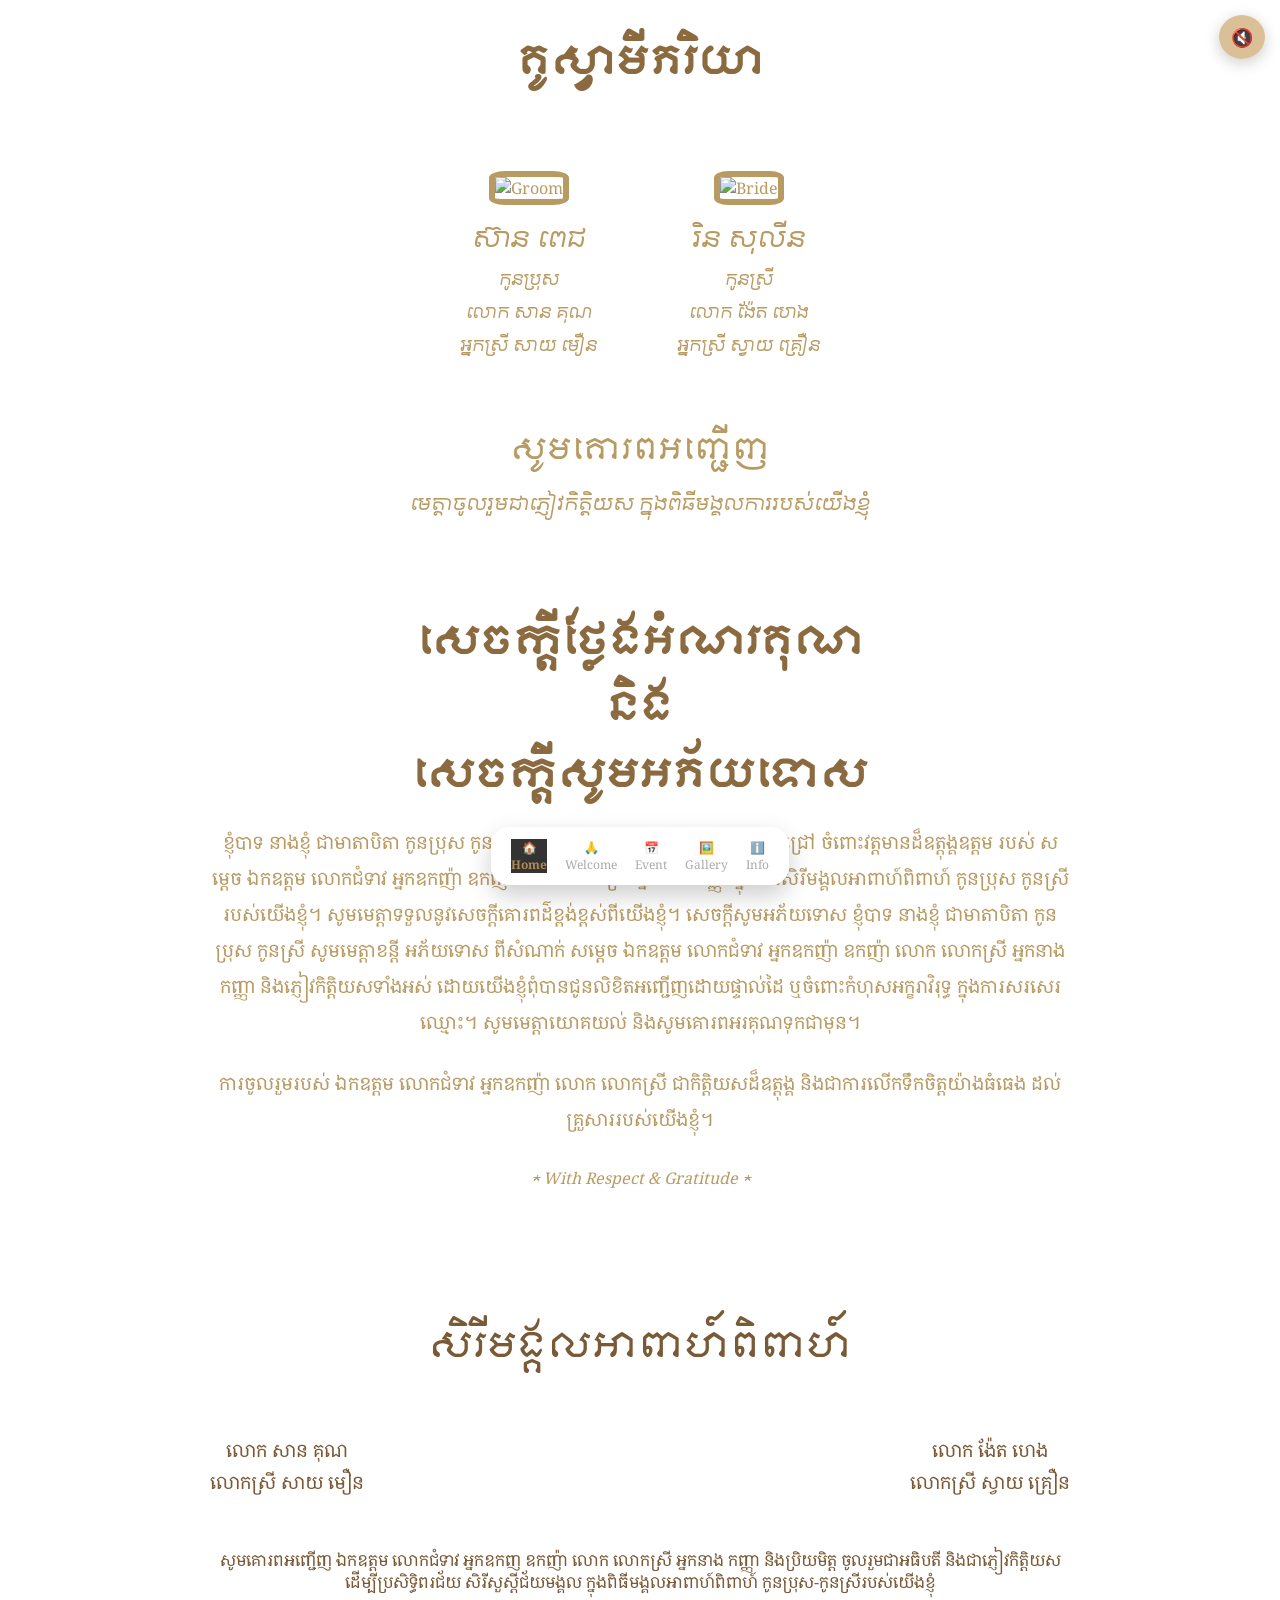
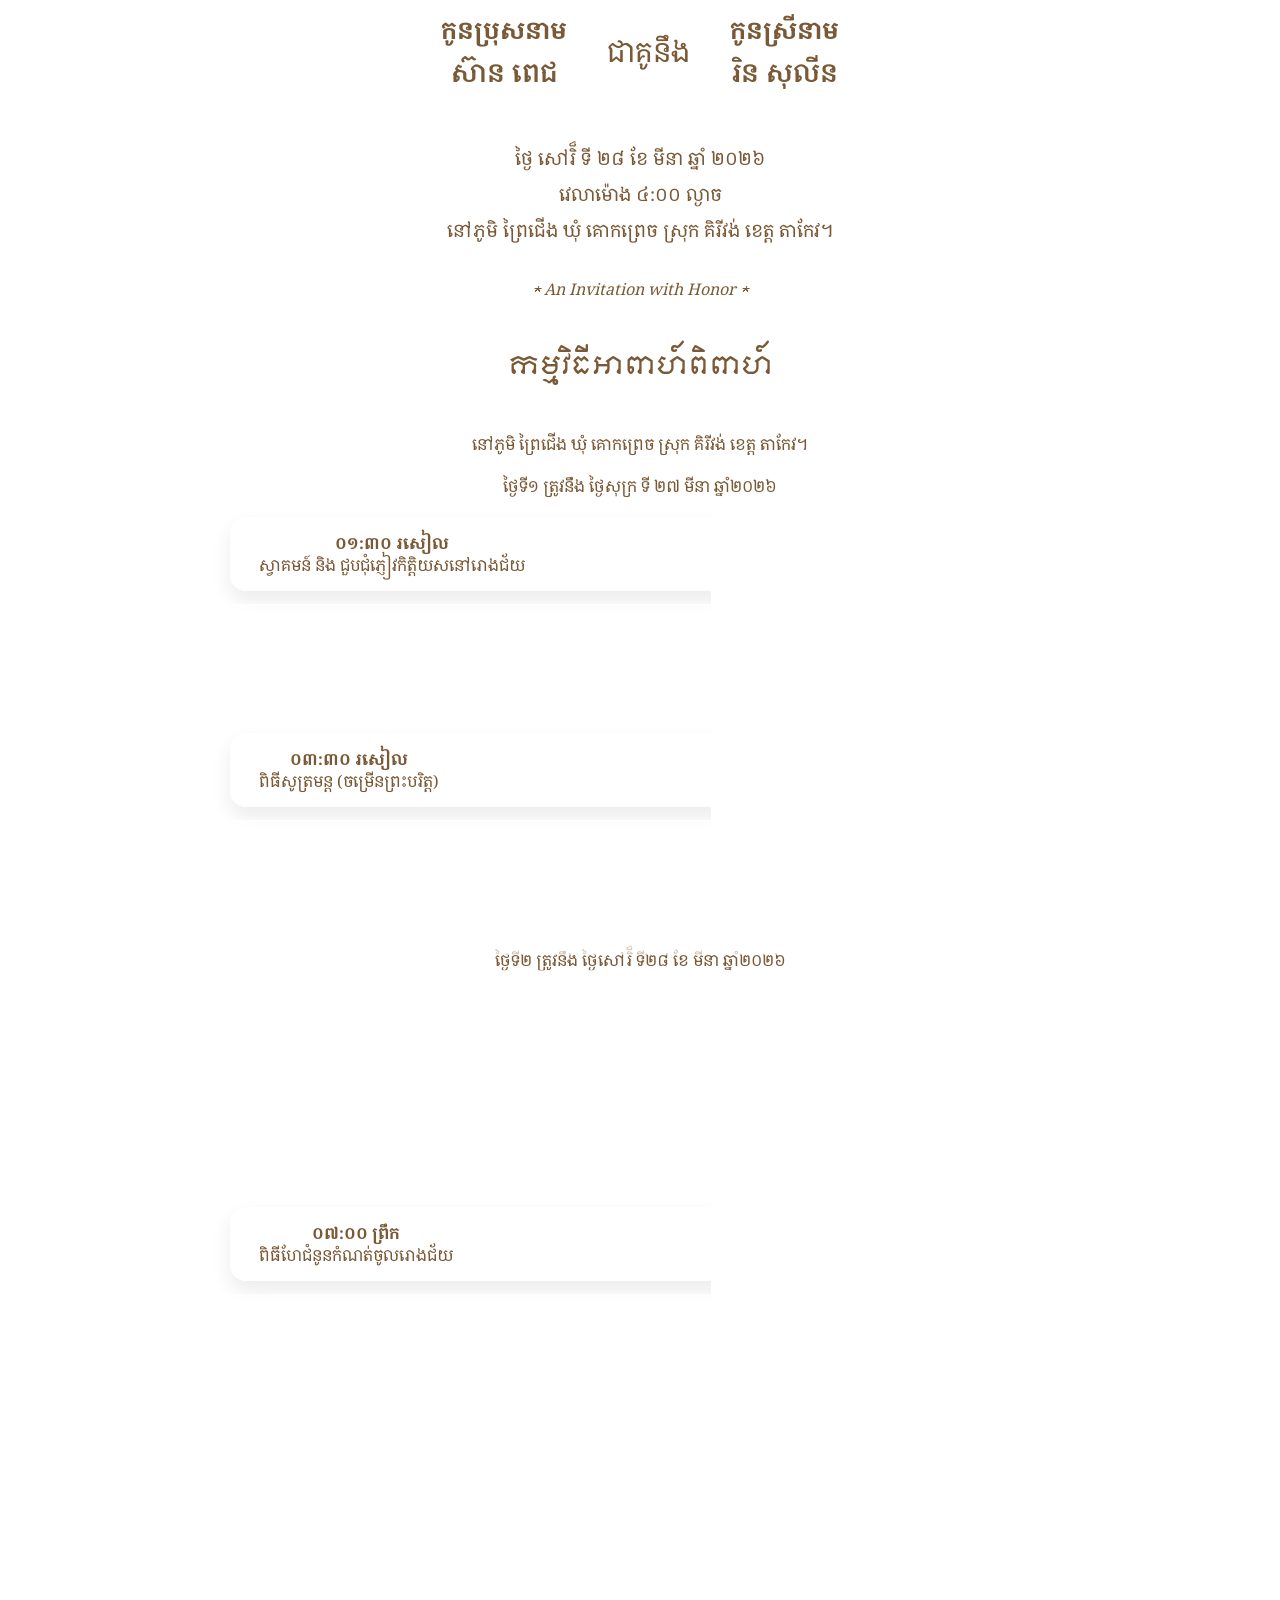
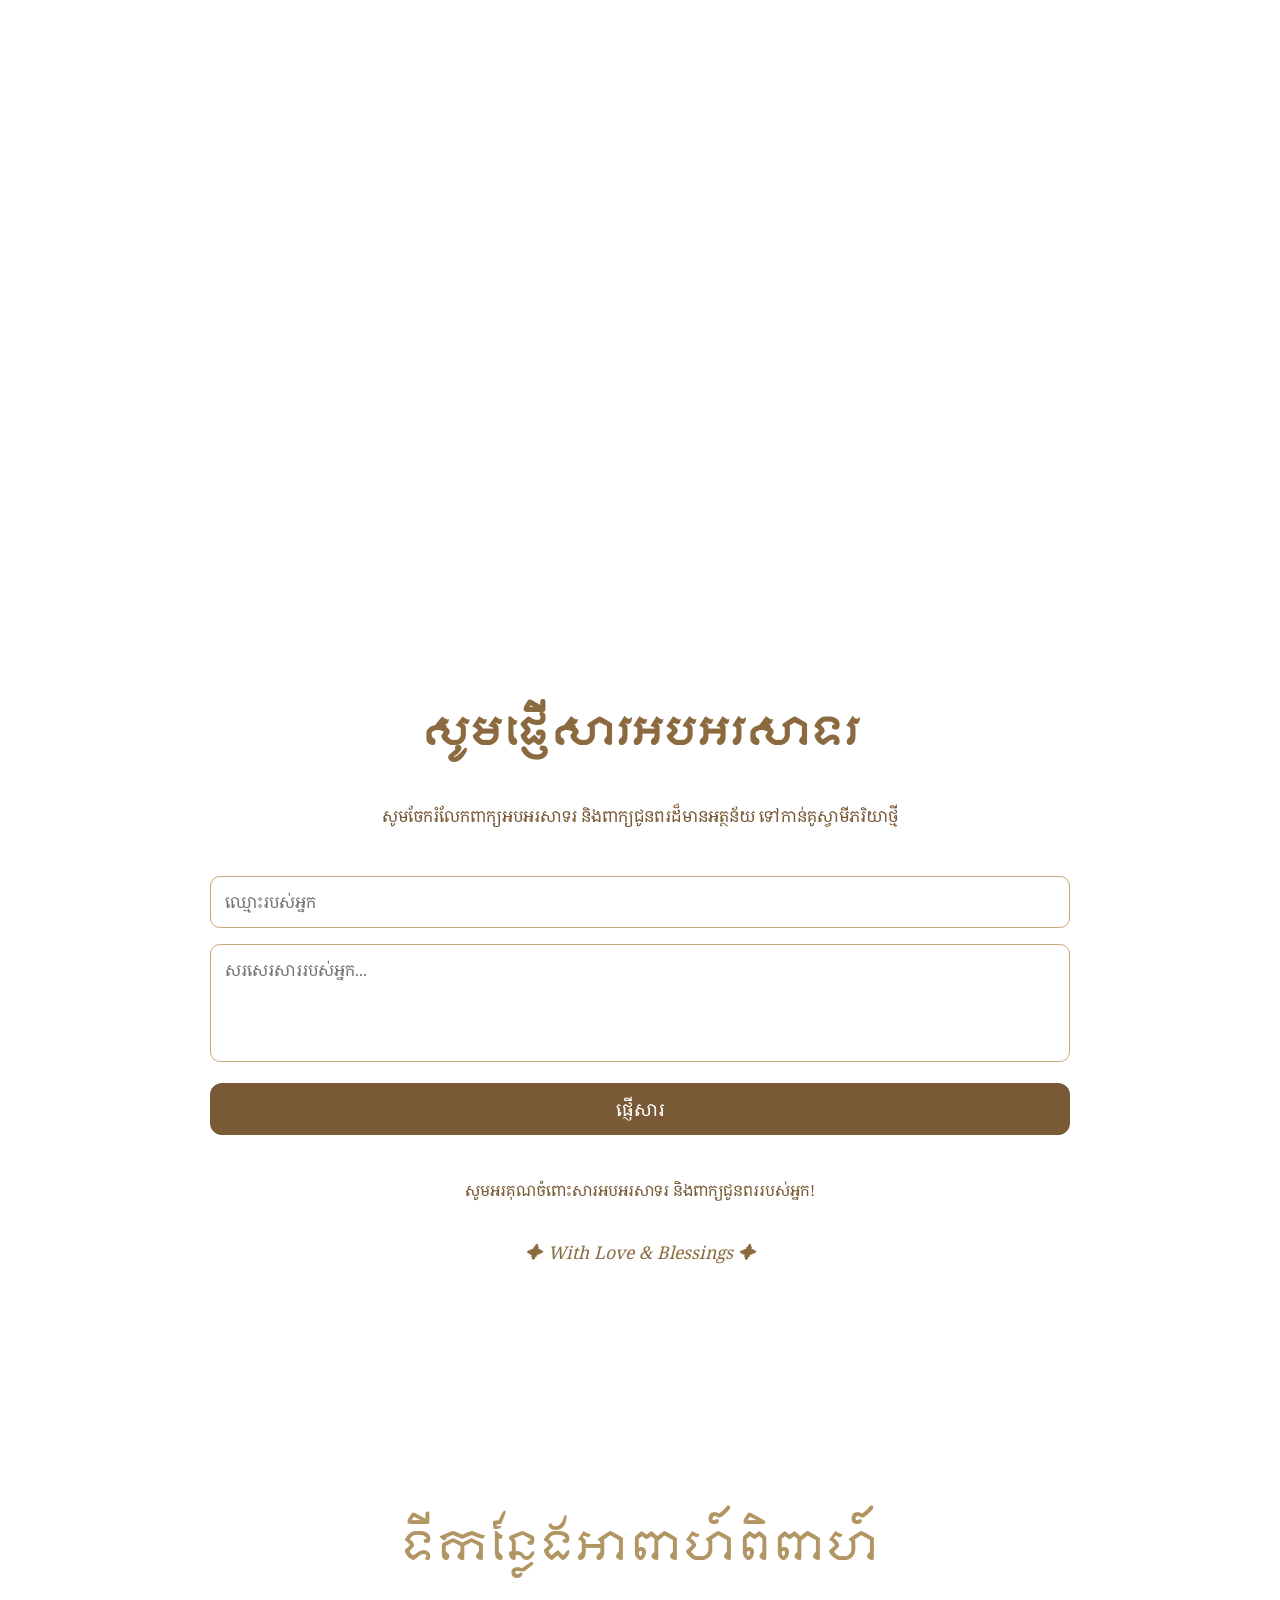
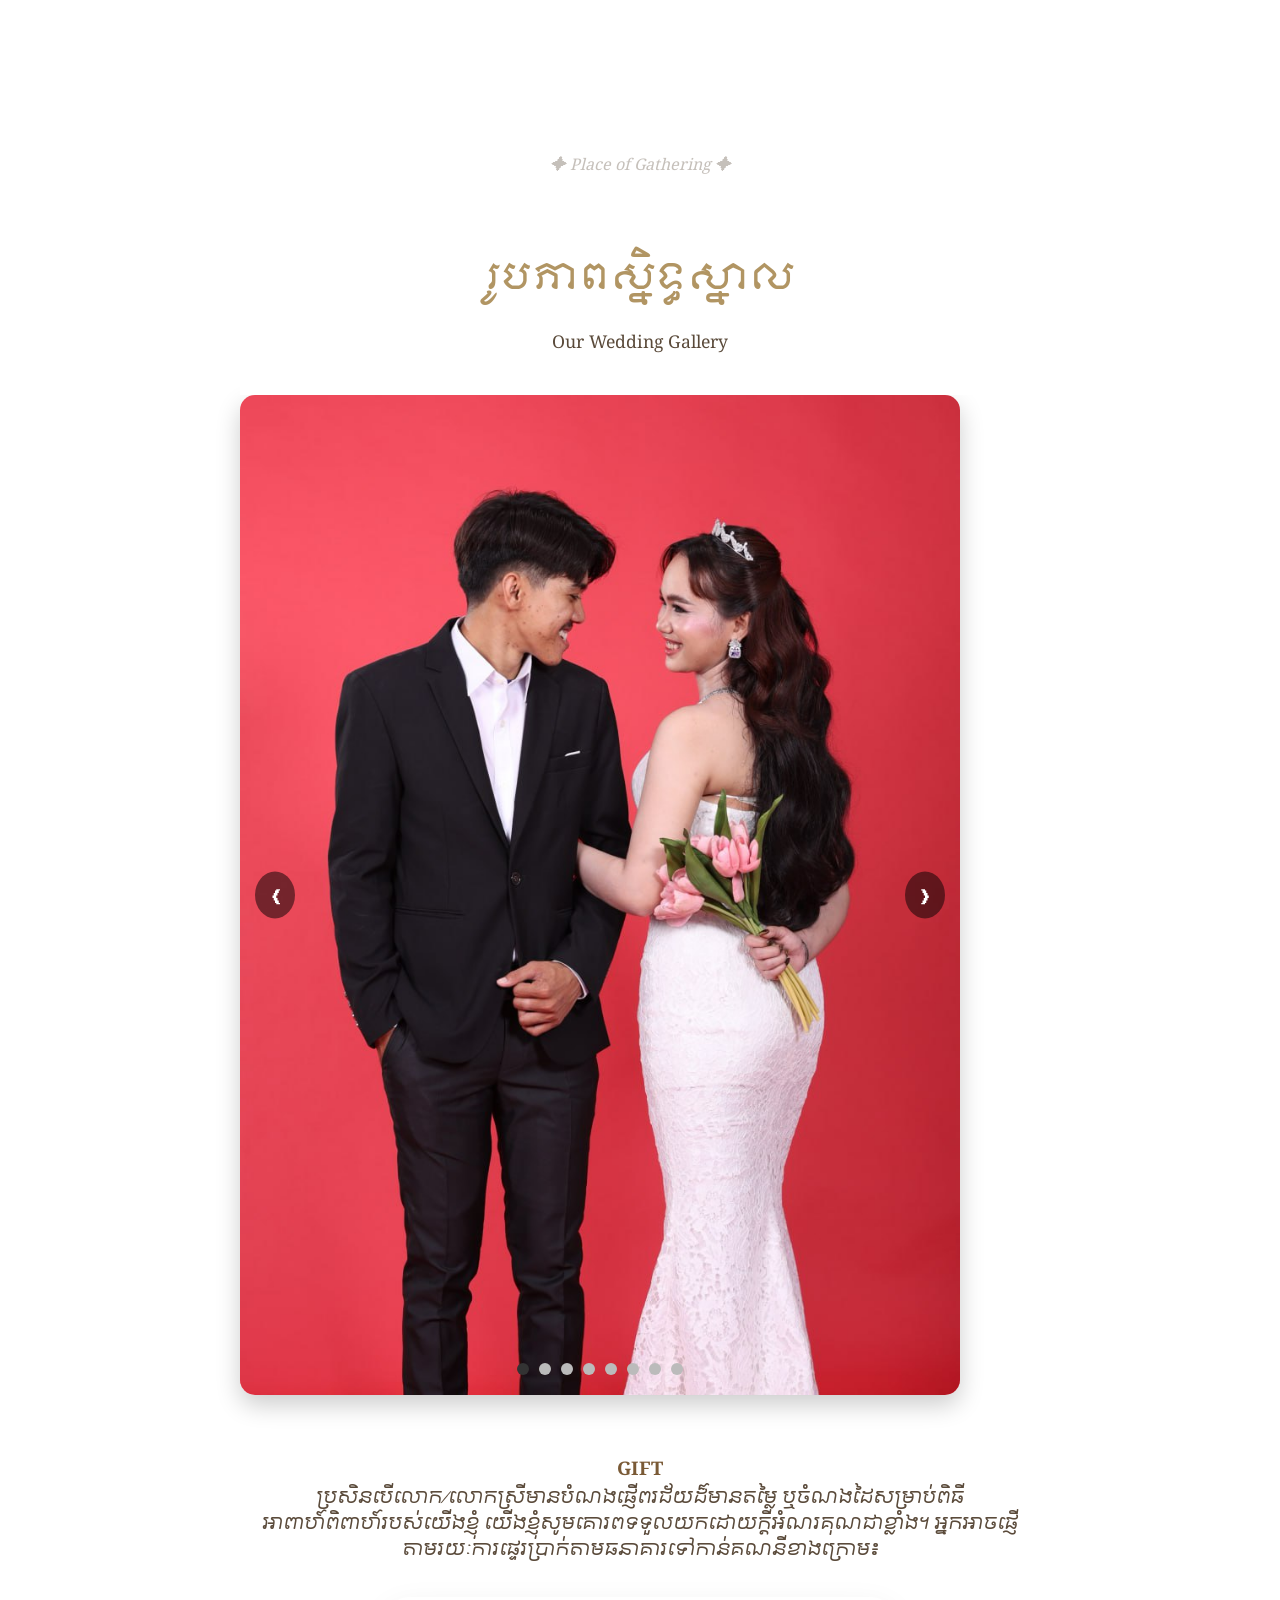
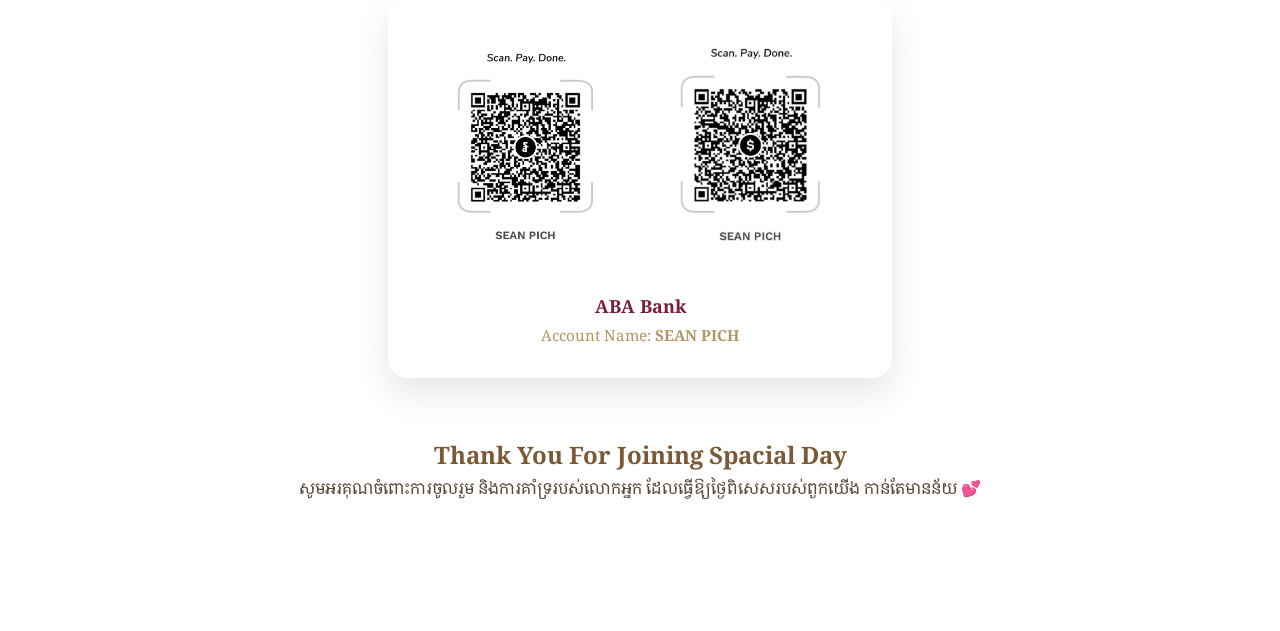
==== commit cfaec04f: "new update" ====
--- a/index1.html
+++ b/index1.html
@@ -33,7 +33,7 @@
   <!-- Home Section -->
   <section id="home" class="home section">
     <div class="person">
-      <img src="image/pich-8.jpg" alt="Groom">
+      <img src="Image/Profile-Left.png" alt="Groom">
       <h2>ស៊ាន ពេជ</h2>
       <p>កូនប្រុស</p>
       <p>លោក សាន​ គុណ </p>
@@ -41,7 +41,7 @@
     </div>
 
     <div class="person">
-      <img src="image/pich-7.jpg" alt="Bride">
+      <img src="Image/Profile-Right.png" alt="Bride">
       <h2>រិន សុលីន</h2>
       <p>កូនស្រី</p>
       <p>លោក ង៉ែត ហេង</p>
@@ -186,7 +186,7 @@
         <p>ពិធីជាវខាន់ស្លា</p>
       </div>
     </div>
-    <p>ថ្ងៃទី២ ត្រូវនឹង ថ្ងៃសៅរិ៏ ទី០៤ ខែ​ មេសា ឆ្នាំ២០២៦</p>
+    <p>ថ្ងៃទី២ ត្រូវនឹង ថ្ងៃសៅរិ៏ ទី២៨ ខែ​ មីនា ឆ្នាំ២០២៦</p>
     <div class="event-card">
     <i class="fa-solid fa-hands-praying"></i>
     <div>
@@ -372,7 +372,6 @@
 
 អ្នកអាចផ្ញើតាមរយៈការផ្ទេរប្រាក់តាមធនាគារទៅកាន់គណនីខាងក្រោម៖
     </p>
-
     <div class="qr-box">
       <img src="Image/QR CODE KH.jpg" alt="ABA Bank QR Code">
       <img src="Image/QR CODE USD.jpg" alt="ABA Bank QR Code">
@@ -384,7 +383,7 @@
     <!-- FOOTER -->
 <footer class="wedding-footer">
   <div class="footer-container">
-    <h2>Thank You For Jorning Spacial Day </h2>
+    <h2>Thank You For Joining Spacial Day </h2>
     <p class="footer-text">
   សូមអរគុណចំពោះការចូលរួម និងការគាំទ្ររបស់លោកអ្នក  
   ដែលធ្វើឱ្យថ្ងៃពិសេសរបស់ពួកយើង កាន់តែមានន័យ 💕
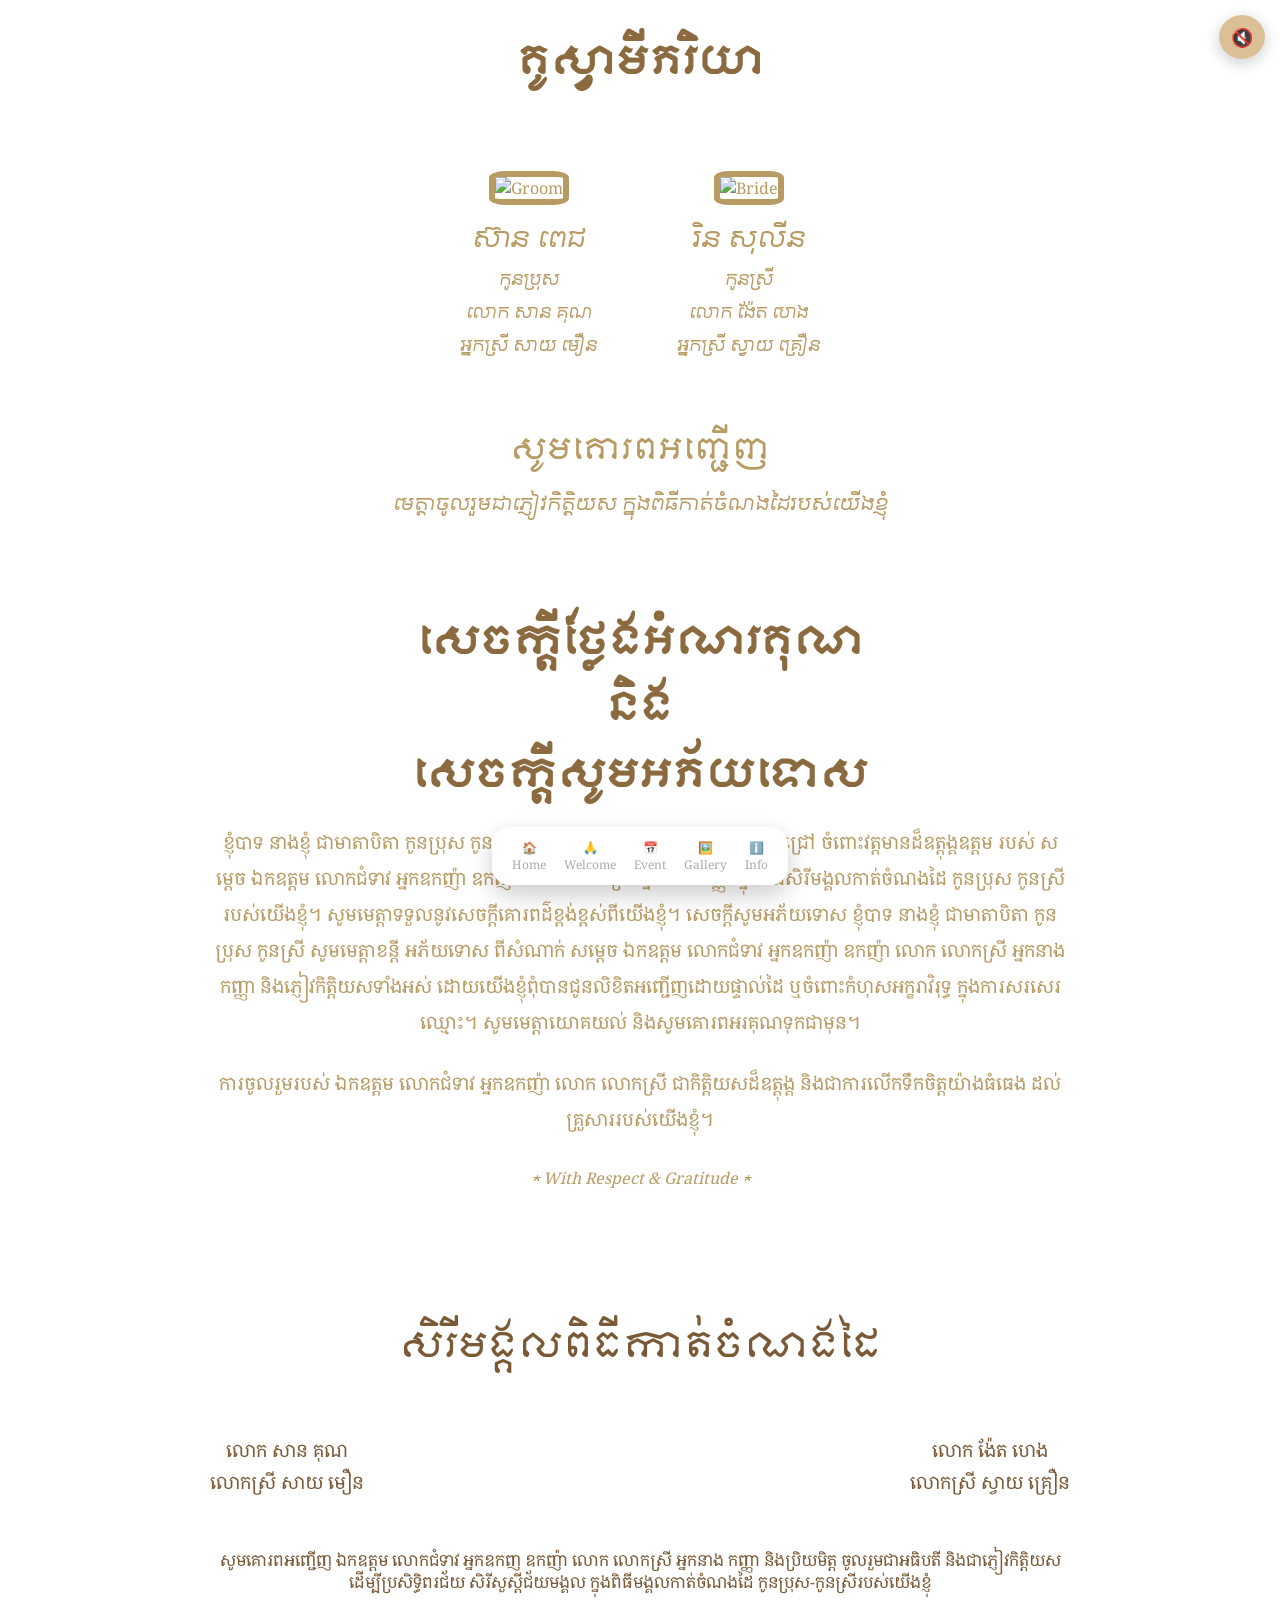
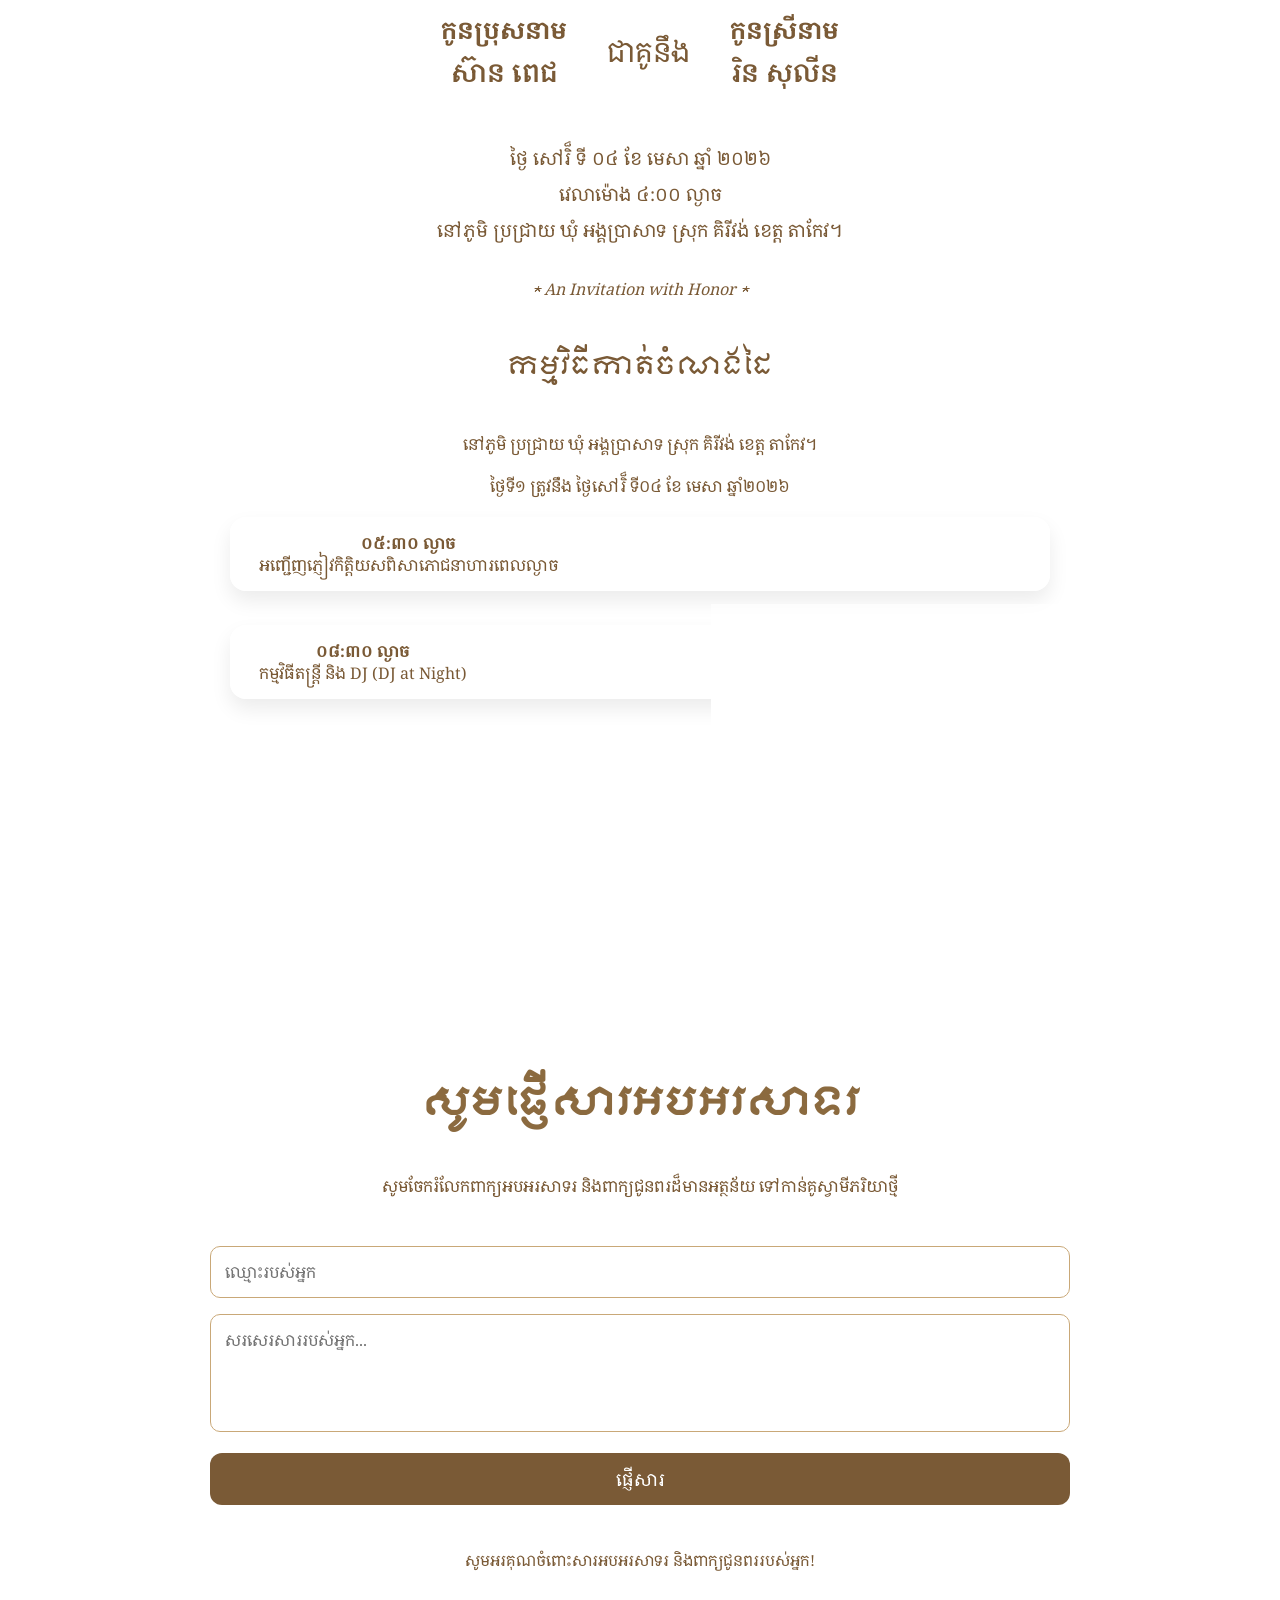
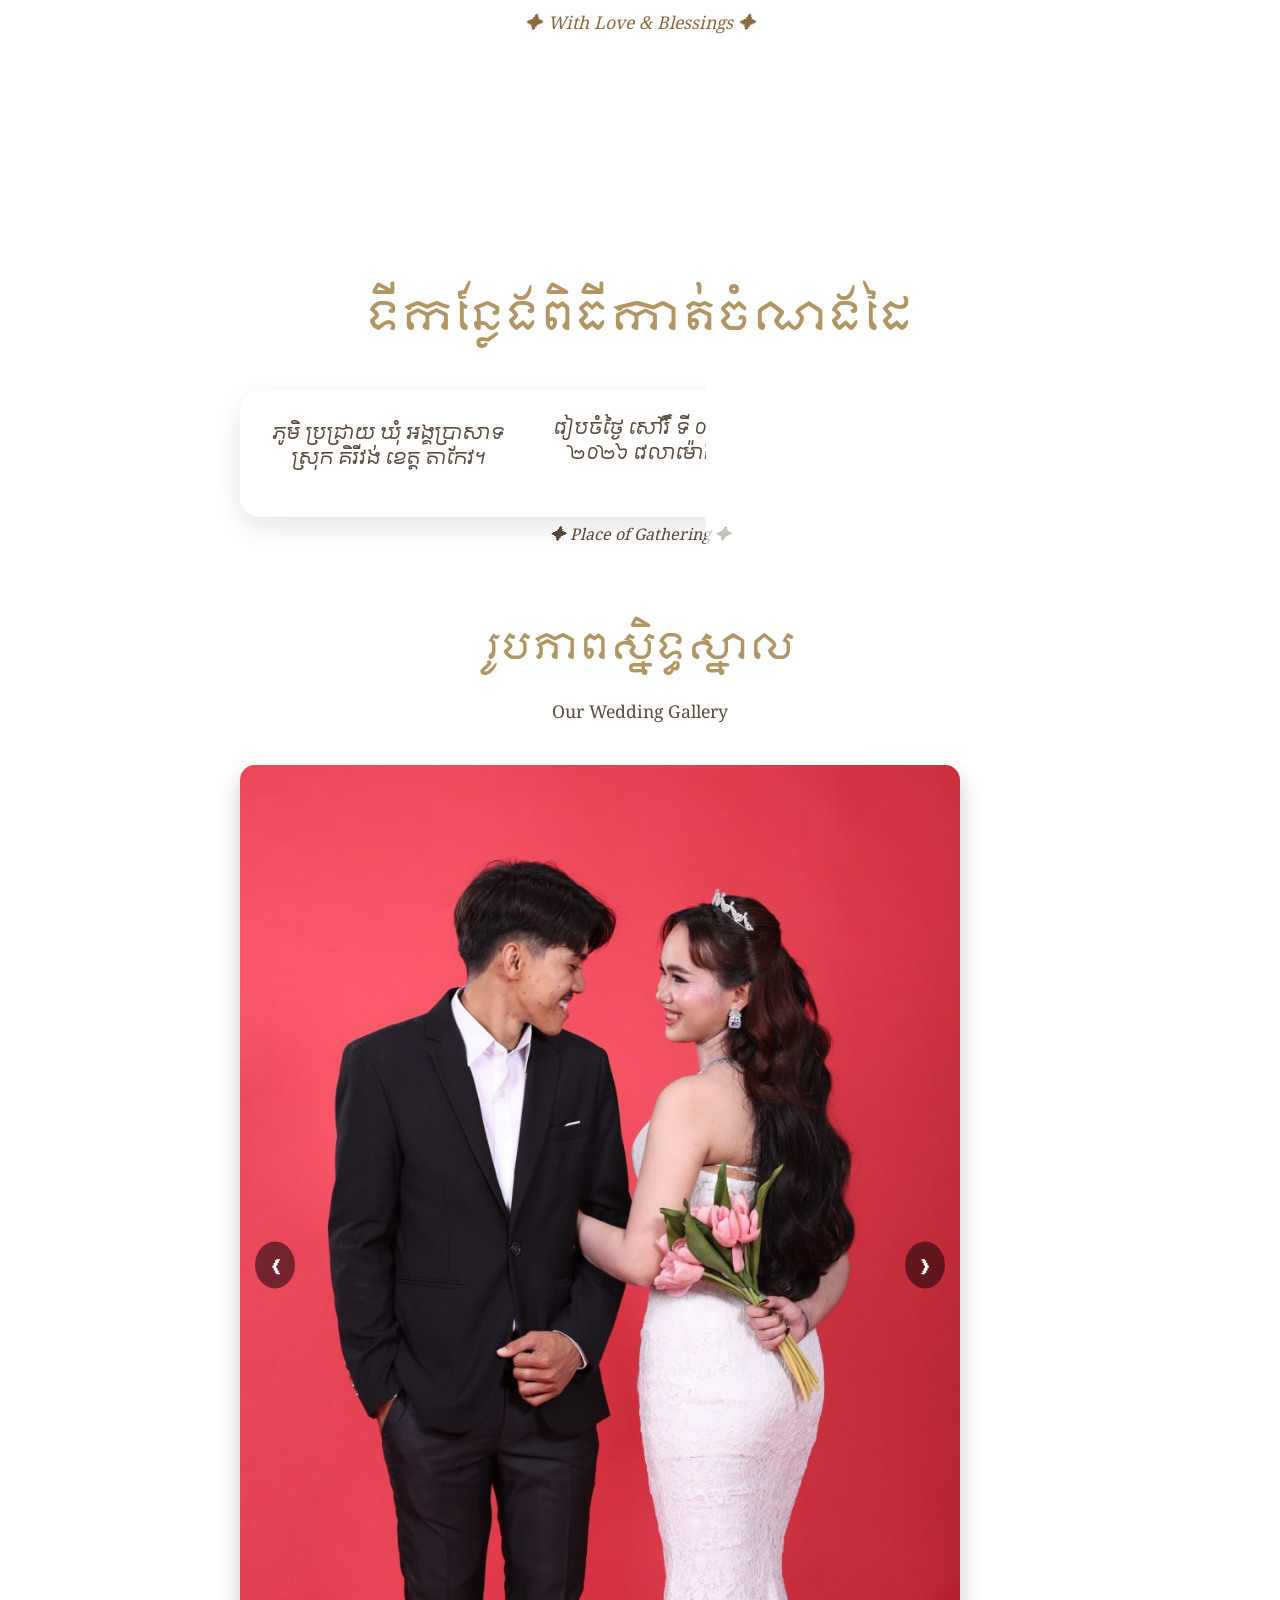
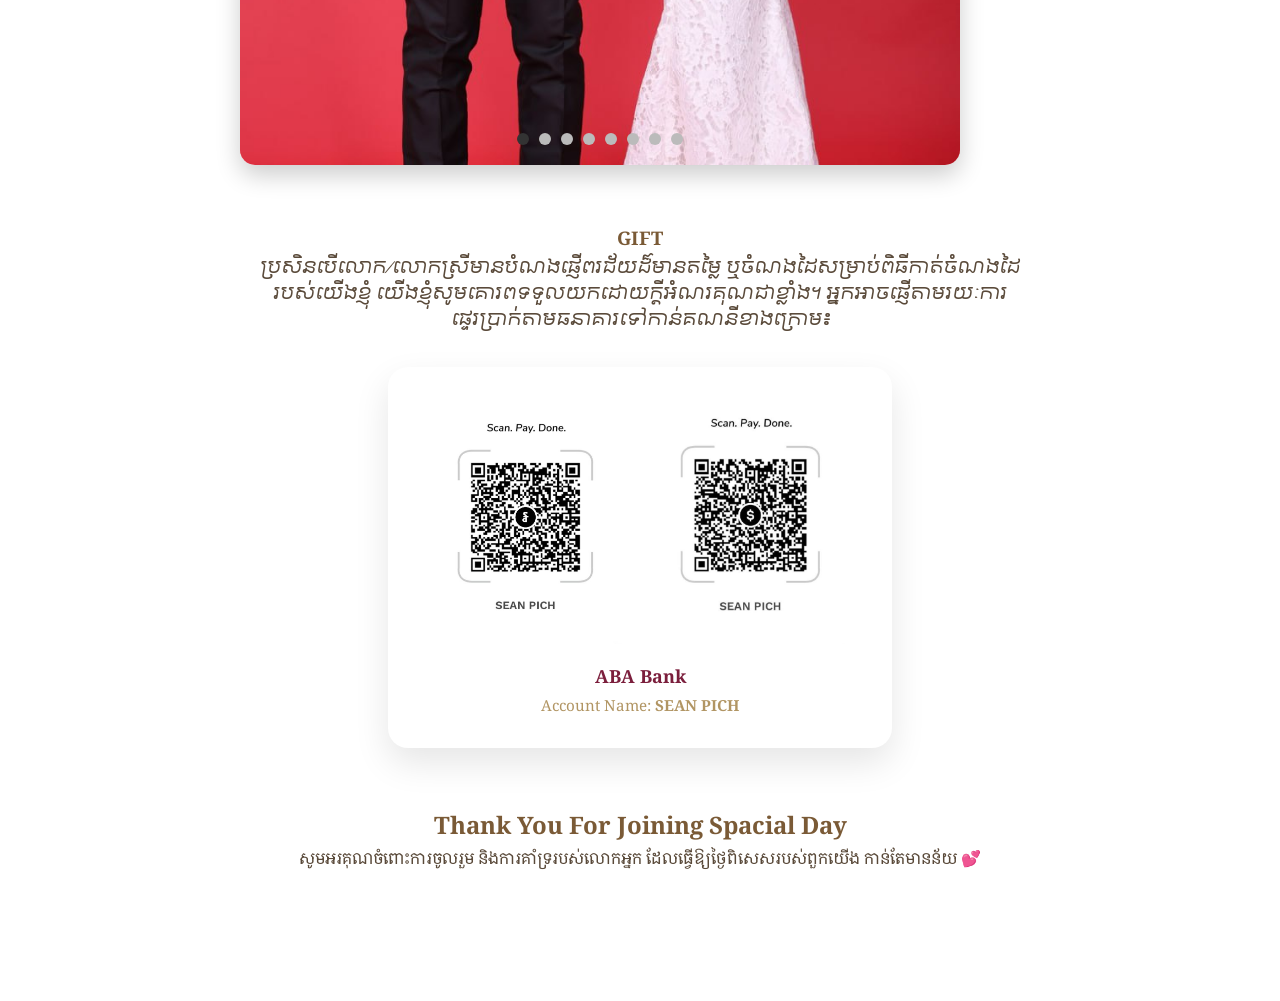
==== commit 2473aca3: "new update" ====
--- a/index1.html
+++ b/index1.html
@@ -54,14 +54,14 @@
     <h2>សូមគោរពអញ្ជើញ</h2>
     <p>
       មេត្តាចូលរួមជាភ្ញៀវកិត្តិយស  
-      ក្នុងពិធីមង្គលការរបស់យើងខ្ញុំ
+      ក្នុងពិធីកាត់ចំណងដៃរបស់យើងខ្ញុំ
     </p>
 
   </section>
 
   <!-- Bottom Navigation -->
   <nav class="bottom-nav">
-    <a href="#home" class="active">🏠<span>Home</span></a>
+    <a href="#home">🏠<span>Home</span></a>
     <a href="#welcome">🙏<span>Welcome</span></a>
     <a href="#event">📅<span>Event</span></a>
     <a href="#gallery">🖼️<span>Gallery</span></a>
@@ -76,7 +76,7 @@
     </h1>
 
     <p class="text">
-      ខ្ញុំបាទ នាងខ្ញុំ ជាមាតាបិតា កូនប្រុស កូនស្រី សូមគោរពថ្លែងអំណរគុណយ៉ាងជ្រាលជ្រៅ ចំពោះវត្តមានដ៏ឧត្តុង្គឧត្តម របស់ សម្តេច ឯកឧត្តម លោកជំទាវ អ្នកឧកញ៉ា ឧកញ៉ា លោក លោកស្រី អ្នកនាង កញ្ញា ក្នុងពិធីសិរីមង្គលអាពាហ៍ពិពាហ៍ កូនប្រុស កូនស្រីរបស់យើងខ្ញុំ។ សូមមេត្តាទទួលនូវសេចក្តីគោរពដ៌ខ្ពង់ខ្ពស់ពីយើងខ្ញុំ។
+      ខ្ញុំបាទ នាងខ្ញុំ ជាមាតាបិតា កូនប្រុស កូនស្រី សូមគោរពថ្លែងអំណរគុណយ៉ាងជ្រាលជ្រៅ ចំពោះវត្តមានដ៏ឧត្តុង្គឧត្តម របស់ សម្តេច ឯកឧត្តម លោកជំទាវ អ្នកឧកញ៉ា ឧកញ៉ា លោក លោកស្រី អ្នកនាង កញ្ញា ក្នុងពិធីសិរីមង្គលកាត់ចំណងដៃ កូនប្រុស កូនស្រីរបស់យើងខ្ញុំ។ សូមមេត្តាទទួលនូវសេចក្តីគោរពដ៌ខ្ពង់ខ្ពស់ពីយើងខ្ញុំ។
 
       សេចក្តីសូមអភ័យទោស ខ្ញុំបាទ នាងខ្ញុំ ជាមាតាបិតា កូនប្រុស កូនស្រី សូមមេត្តាខន្តី អភ័យទោស ពីសំណាក់ សម្តេច ឯកឧត្តម លោកជំទាវ អ្នកឧកញ៉ា ឧកញ៉ា លោក លោកស្រី អ្នកនាង កញ្ញា និងភ្ញៀវកិត្តិយសទាំងអស់ ដោយយើងខ្ញុំពុំបានជូនលិខិតអញ្ជើញដោយផ្ទាល់ដៃ ឬចំពោះកំហុសអក្ខរាវិរុទ្ធ ក្នុងការសរសេរឈ្មោះ។ សូមមេត្តាយោគយល់ និងសូមគោរពអរគុណទុកជាមុន។
     </p>
@@ -97,7 +97,7 @@
 
     <!-- Title -->
     <h1 class="main-title">
-      សិរីមង្គលអាពាហ៍ពិពាហ៍
+      សិរីមង្គលពិធីកាត់ចំណងដៃ
     </h1>
 
     <!-- Parents -->
@@ -117,7 +117,7 @@
     <p class="welcome-text">
       សូមគោរពអញ្ជើញ ឯកឧត្តម លោកជំទាវ អ្នកឧកញ ឧកញ៉ា លោក លោកស្រី អ្នកនាង កញ្ញា 
       និងប្រិយមិត្ត ចូលរួមជាអធិបតី និងជាភ្ញៀវកិតិ្តយស ដើម្បីប្រសិទ្ធិពរជ័យ សិរីសួស្ដីជ័យមង្គល 
-      ក្នុងពិធីមង្គលអាពាហ៍ពិពាហ៍ កូនប្រុស-កូនស្រីរបស់យើងខ្ញុំ
+      ក្នុងពិធីមង្គលកាត់ចំណងដៃ កូនប្រុស-កូនស្រីរបស់យើងខ្ញុំ
     </p>
 
     <!-- Couple Names -->
@@ -138,9 +138,9 @@
     <!-- Event Info -->
     <section id="event" class="event-section">
       <div class="event">
-      <p>ថ្ងៃ សៅរិ៏ ទី ២៨ ខែ មីនា ឆ្នាំ ២០២៦</p>
+      <p>ថ្ងៃ សៅរិ៏ ទី ០៤ ខែ មេសា ឆ្នាំ ២០២៦</p>
       <p>វេលាម៉ោង ៤:០០ ល្ងាច</p>
-      <p>នៅភូមិ ព្រៃជើង ឃុំ គោកព្រេច ស្រុក គិរីវង់ ខេត្ត​​ តាកែវ។</p>
+      <p>នៅភូមិ ប្រជ្រាយ ឃុំ អង្គប្រាសាទ ស្រុក គិរីវង់ ខេត្ត​​ តាកែវ។</p>
     </div>
 
     <div class="footer">
@@ -151,98 +151,9 @@
   <!-- Event Section -->
   <main class="container">
 
-    <h1 class="section-title">កម្មវិធីអាពាហ៍ពិពាហ៍</h1>
-    <p>នៅភូមិ ព្រៃជើង ឃុំ គោកព្រេច ស្រុក គិរីវង់ ខេត្ត​​ តាកែវ។</p>
-    <p>ថ្ងៃទី១ ត្រូវនឹង ថ្ងៃសុក្រ ទី ២៧ មីនា ឆ្នាំ២០២៦</p>
-
-    <div class="event-card">
-      <i class="fa-solid fa-users"></i>
-      <div>
-        <h4>០១:៣០ រសៀល</h4>
-        <p>ស្វាគមន៍ និង ជួបជុំភ្ញៀវកិត្តិយសនៅរោងជ័យ</p>
-      </div>
-    </div>
-
-    <div class="event-card">
-      <i class="fa-solid fa-hands-praying"></i>
-      <div>
-        <h4>០២:០០ រសៀល</h4>
-        <p>ពិធីក្រុងពាលី</p>
-      </div>
-    </div>
-
-    <div class="event-card">
-      <i class="fa-solid fa-scroll"></i>
-      <div>
-        <h4>០៣:៣០ រសៀល</h4>
-        <p>ពិធីសូត្រមន្ត (ចម្រើនព្រះបរិត្ត)</p>
-      </div>
-    </div>
-
-    <div class="event-card">
-      <i class="fa-solid fa-umbrella"></i>
-      <div>
-        <h4>០៤:០០ រសៀល</h4>
-        <p>ពិធីជាវខាន់ស្លា</p>
-      </div>
-    </div>
-    <p>ថ្ងៃទី២ ត្រូវនឹង ថ្ងៃសៅរិ៏ ទី២៨ ខែ​ មីនា ឆ្នាំ២០២៦</p>
-    <div class="event-card">
-    <i class="fa-solid fa-hands-praying"></i>
-    <div>
-      <h4>០៦:០០ ព្រឹក</h4>
-      <p>ពិធីសែនទេវតា</p>
-    </div>
-  </div>
-
-  <div class="event-card">
-    <i class="fa-solid fa-users"></i>
-    <div>
-      <h4>០៦:៣០ ព្រឹក</h4>
-      <p>ជួបជុំភ្ញៀវកិត្តិយសរៀបចំពិធីហែជំនូន</p>
-    </div>
-  </div>
-
-  <div class="event-card">
-    <i class="fa-solid fa-bowl-rice"></i>
-    <div>
-      <h4>០៧:០០ ព្រឹក</h4>
-      <p>ពិធីហែជំនូនកំណត់ចូលរោងជ័យ</p>
-    </div>
-  </div>
-
-  <div class="event-card">
-    <i class="fa-solid fa-ring"></i>
-    <div>
-      <h4>០៧:៣០ ព្រឹក</h4>
-      <p>និយាយជើងការ រៀបរាប់ផ្លែឈើគួចព្រលឹង និង ពិសាស្លា ពាក់ចិញ្ចៀន</p>
-    </div>
-  </div>
-
-  <div class="event-card">
-    <i class="fa-solid fa-scissors"></i>
-    <div>
-      <h4>០៩:០០ ព្រឹក</h4>
-      <p>ពិធីកាត់សក់បង្កក់សិរី</p>
-    </div>
-  </div>
-
-  <div class="event-card">
-    <i class="fa-solid fa-hands-praying"></i>
-    <div>
-      <h4>១០:១៥ ព្រឹក</h4>
-      <p>ពិធីសំពះយកពេលា</p>
-    </div>
-  </div>
-
-  <div class="event-card">
-    <i class="fa-solid fa-hands-praying"></i>
-    <div>
-      <h4>១០:៣០ ព្រឹក</h4>
-      <p>ពិធីសំពះផ្ទឹម បង្វិលពពិលសែនចងដៃ បាចផ្កាស្លា ព្រះថោងតោងស្បៃ</p>
-    </div>
-  </div>
-
+    <h1 class="section-title">កម្មវិធីកាត់ចំណងដៃ</h1>
+    <p>នៅភូមិ ប្រជ្រាយ ឃុំ អង្គប្រាសាទ ស្រុក គិរីវង់ ខេត្ត​​ តាកែវ។</p>
+    <p>ថ្ងៃទី១ ត្រូវនឹង ថ្ងៃសៅរិ៏ ទី០៤ ខែ​ មេសា ឆ្នាំ២០២៦</p>
   <div class="event-card">
     <i class="fa-solid fa-champagne-glasses"></i>
     <div>
@@ -290,20 +201,20 @@
   <div class="overlay"></div>
 
   <div class="content">
-    <h1 class="heading">ទីកន្លែងអាពាហ៍ពិពាហ៍</h1>
+    <h1 class="heading">ទីកន្លែងពិធីកាត់ចំណងដៃ</h1>
 
     <div class="card">
       <p class="address">
-        ភូមិ ព្រៃជើង ឃុំ គោកព្រេច ស្រុក គិរីវង់ ខេត្ត​​ តាកែវ។
+        ភូមិ ប្រជ្រាយ ឃុំ អង្គប្រាសាទ ស្រុក គិរីវង់ ខេត្ត​​ តាកែវ។
       </p>
 
       <p class="date">
-        រៀបចំថ្ងៃ សៅរិ៏ ទី ២៨ ខែ មីនា ឆ្នាំ ២០២៦  
+        រៀបចំថ្ងៃ សៅរិ៏ ទី ០៤ ខែ មេសា ឆ្នាំ ២០២៦  
         វេលាម៉ោង ៤:០០ ល្ងាច
       </p>
 
       <a
-        href="https://maps.app.goo.gl/7gfQ115nvpcnQdAG9"
+        href="https://maps.app.goo.gl/kc1b7gXGtRgMGyPw6"
         target="_blank"
         class="map-btn"
       >
@@ -368,7 +279,7 @@
   <div class="gift-container">
     <h1>GIFT</h1>
     <p class="gift-text">
-      ប្រសិនបើលោក/លោកស្រីមានបំណងផ្ញើពរជ័យដ៏មានតម្លៃ ឬចំណងដៃសម្រាប់ពិធីអាពាហ៍ពិពាហ៍របស់យើងខ្ញុំ យើងខ្ញុំសូមគោរពទទួលយកដោយក្តីអំណរគុណជាខ្លាំង។
+      ប្រសិនបើលោក/លោកស្រីមានបំណងផ្ញើពរជ័យដ៏មានតម្លៃ ឬចំណងដៃសម្រាប់ពិធីកាត់ចំណងដៃរបស់យើងខ្ញុំ យើងខ្ញុំសូមគោរពទទួលយកដោយក្តីអំណរគុណជាខ្លាំង។
 
 អ្នកអាចផ្ញើតាមរយៈការផ្ទេរប្រាក់តាមធនាគារទៅកាន់គណនីខាងក្រោម៖
     </p>
